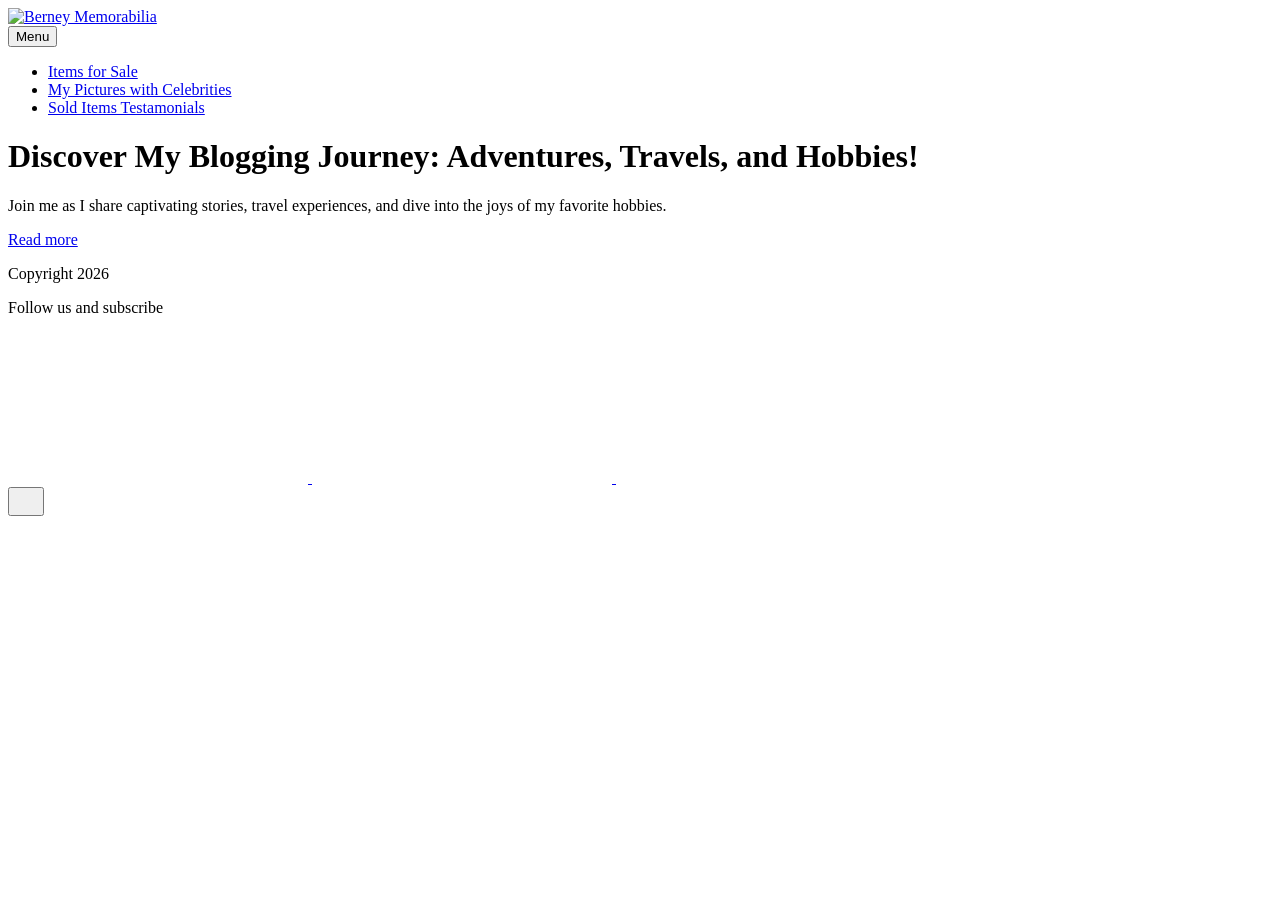
==== index.html @ 6fa83c94 "Updated from Publii" ====
<!DOCTYPE html><html lang="en-gb"><head><meta charset="utf-8"><meta http-equiv="X-UA-Compatible" content="IE=edge"><meta name="viewport" content="width=device-width,initial-scale=1"><title>Berney Memorabilia</title><meta name="generator" content="Publii Open-Source CMS for Static Site"><link rel="canonical" href="https://berneymemorabilia.com/"><link rel="alternate" type="application/atom+xml" href="https://berneymemorabilia.com/feed.xml" title="Berney Memorabilia - RSS"><link rel="alternate" type="application/json" href="https://berneymemorabilia.com/feed.json" title="Berney Memorabilia - JSON"><meta property="og:title" content="Berney Memorabilia"><meta property="og:image" content="https://berneymemorabilia.com/media/website/whatsapp-image-2020-01-29-at-10-34-04-am-orig_orig.jpg"><meta property="og:image:width" content="800"><meta property="og:image:height" content="427"><meta property="og:site_name" content="Berney Memorabilia"><meta property="og:description" content=""><meta property="og:url" content="https://berneymemorabilia.com/"><meta property="og:type" content="website"><link rel="stylesheet" href="https://berneymemorabilia.com/assets/css/style.css?v&#x3D;8cafe4e90a53e86234c0bce6a19ac8d7"><script type="application/ld+json">{"@context":"http://schema.org","@type":"Organization","name":"Berney Memorabilia","logo":"https://berneymemorabilia.com/media/website/whatsapp-image-2020-01-29-at-10-34-04-am-orig_orig.jpg","url":"https://berneymemorabilia.com/","sameAs":["https://www.facebook.com/BerneyGerard","https://www.instagram.com/berneymemorabilia?utm_source=qr&stkn=eWN3OHVvbndkMTJ2","https://youtube.com/@berneymemorabilia3187?feature=shared"]}</script><noscript><style>img[loading] {
                    opacity: 1;
                }</style></noscript></head><body class="home-template"><header class="top js-header"><a class="logo" href="https://berneymemorabilia.com/"><img src="https://berneymemorabilia.com/media/website/whatsapp-image-2020-01-29-at-10-34-04-am-orig_orig.jpg" alt="Berney Memorabilia" width="800" height="427"></a><nav class="navbar js-navbar"><button class="navbar__toggle js-toggle" aria-label="Menu" aria-haspopup="true" aria-expanded="false"><span class="navbar__toggle-box"><span class="navbar__toggle-inner">Menu</span></span></button><ul class="navbar__menu"><li><a href="https://berneymemorabilia.com/items-for-sale-2.html" title="Items for Sale" target="_self">Items for Sale</a></li><li><a href="https://berneymemorabilia.com/my-pictures-with-celebrities.html" target="_self">My Pictures with Celebrities</a></li><li><a href="https://berneymemorabilia.com/sold-items-testimonials.html" target="_self">Sold Items Testamonials</a></li></ul></nav></header><main><div class="hero hero--noimage"><header class="hero__content"><div class="wrapper"><h1>Discover My Blogging Journey: Adventures, Travels, and Hobbies!</h1><p>Join me as I share captivating stories, travel experiences, and dive into the joys of my favorite hobbies.</p><p><a href="#" class="btn">Read more</a></p></div></header></div><div class="wrapper feed"></div></main><footer class="footer"><div class="wrapper"><div class="footer__copyright"><p><span style="font-size: inherit;">Copyright 2026</span></p><p>Follow us and subscribe</p></div><div class="footer__social"><a href="https://www.facebook.com/BerneyGerard" aria-label="Facebook"><svg><use xlink:href="https://berneymemorabilia.com/assets/svg/svg-map.svg#facebook"/></svg> </a><a href="https://www.instagram.com/berneymemorabilia?utm_source&#x3D;qr&amp;stkn&#x3D;eWN3OHVvbndkMTJ2" aria-label="Instagram"><svg><use xlink:href="https://berneymemorabilia.com/assets/svg/svg-map.svg#instagram"/></svg> </a><a href="https://youtube.com/@berneymemorabilia3187?feature&#x3D;shared" aria-label="Youtube"><svg><use xlink:href="https://berneymemorabilia.com/assets/svg/svg-map.svg#youtube"/></svg></a></div><button id="backToTop" class="footer__bttop" aria-label="Back to top" title="Back to top"><svg width="20" height="20"><use xlink:href="https://berneymemorabilia.com/assets/svg/svg-map.svg#toparrow"/></svg></button></div></footer><script defer="defer" src="https://berneymemorabilia.com/assets/js/scripts.min.js?v&#x3D;dafec4f87fead6718cb125f0b0fc8441"></script><script>window.publiiThemeMenuConfig={mobileMenuMode:'sidebar',animationSpeed:300,submenuWidth: 'auto',doubleClickTime:500,mobileMenuExpandableSubmenus:true,relatedContainerForOverlayMenuSelector:'.top'};</script><script>var images = document.querySelectorAll('img[loading]');
        for (var i = 0; i < images.length; i++) {
            if (images[i].complete) {
                images[i].classList.add('is-loaded');
            } else {
                images[i].addEventListener('load', function () {
                    this.classList.add('is-loaded');
                }, false);
            }
        }</script></body></html>
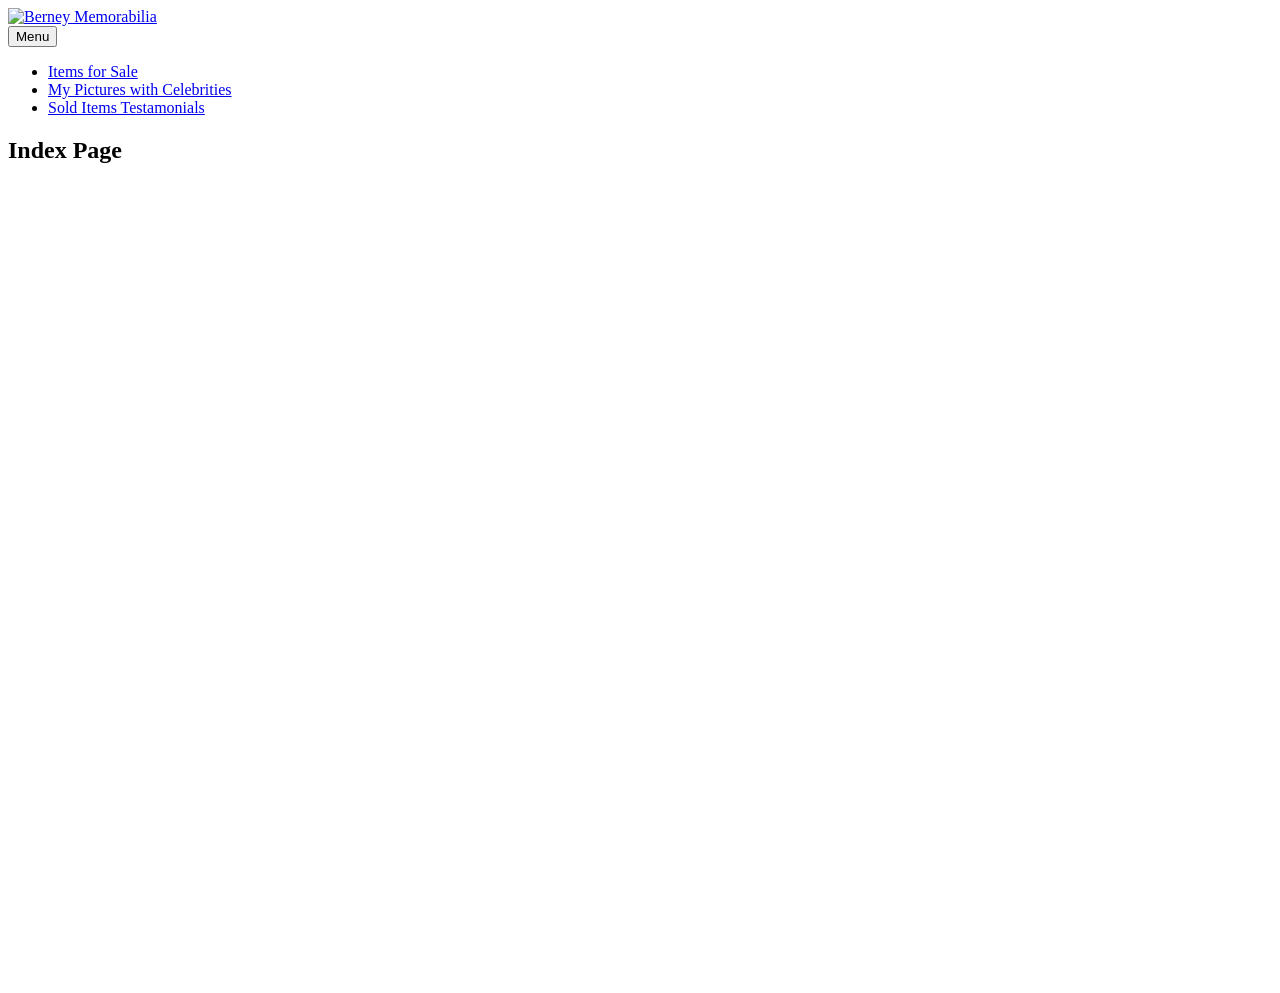
==== commit 8d147b52: "Updated from Publii" ====
--- a/index.html
+++ b/index.html
@@ -1,6 +1,6 @@
-<!DOCTYPE html><html lang="en-gb"><head><meta charset="utf-8"><meta http-equiv="X-UA-Compatible" content="IE=edge"><meta name="viewport" content="width=device-width,initial-scale=1"><title>Berney Memorabilia</title><meta name="generator" content="Publii Open-Source CMS for Static Site"><link rel="canonical" href="https://berneymemorabilia.com/"><link rel="alternate" type="application/atom+xml" href="https://berneymemorabilia.com/feed.xml" title="Berney Memorabilia - RSS"><link rel="alternate" type="application/json" href="https://berneymemorabilia.com/feed.json" title="Berney Memorabilia - JSON"><meta property="og:title" content="Berney Memorabilia"><meta property="og:image" content="https://berneymemorabilia.com/media/website/whatsapp-image-2020-01-29-at-10-34-04-am-orig_orig.jpg"><meta property="og:image:width" content="800"><meta property="og:image:height" content="427"><meta property="og:site_name" content="Berney Memorabilia"><meta property="og:description" content=""><meta property="og:url" content="https://berneymemorabilia.com/"><meta property="og:type" content="website"><link rel="stylesheet" href="https://berneymemorabilia.com/assets/css/style.css?v&#x3D;8cafe4e90a53e86234c0bce6a19ac8d7"><script type="application/ld+json">{"@context":"http://schema.org","@type":"Organization","name":"Berney Memorabilia","logo":"https://berneymemorabilia.com/media/website/whatsapp-image-2020-01-29-at-10-34-04-am-orig_orig.jpg","url":"https://berneymemorabilia.com/","sameAs":["https://www.facebook.com/BerneyGerard","https://www.instagram.com/berneymemorabilia?utm_source=qr&stkn=eWN3OHVvbndkMTJ2","https://youtube.com/@berneymemorabilia3187?feature=shared"]}</script><noscript><style>img[loading] {
+<!DOCTYPE html><html lang="en-gb"><head><meta charset="utf-8"><meta http-equiv="X-UA-Compatible" content="IE=edge"><meta name="viewport" content="width=device-width,initial-scale=1"><title>Index Page - Berney Memorabilia</title><meta name="description" content="Welcome to Berney Memorabilia Since 1995, I have been meeting, having photos and autographs with some of the world&#x27;s biggest celebrities here in Perth, West Australia. I don&#x27;t work in the media or entertainment industry, wasn&#x27;t granted backstage passes to the live concerts, kissed anyone&#x27;s&amp;hellip;"><meta name="generator" content="Publii Open-Source CMS for Static Site"><link rel="canonical" href="https://berneymemorabilia.com/"><link rel="alternate" type="application/atom+xml" href="https://berneymemorabilia.com/feed.xml" title="Berney Memorabilia - RSS"><link rel="alternate" type="application/json" href="https://berneymemorabilia.com/feed.json" title="Berney Memorabilia - JSON"><meta property="og:title" content="Index Page"><meta property="og:image" content="https://berneymemorabilia.com/media/website/whatsapp-image-2020-01-29-at-10-34-04-am-orig_orig.jpg"><meta property="og:image:width" content="800"><meta property="og:image:height" content="427"><meta property="og:site_name" content="Berney Memorabilia"><meta property="og:description" content="Welcome to Berney Memorabilia Since 1995, I have been meeting, having photos and autographs with some of the world&#x27;s biggest celebrities here in Perth, West Australia. I don&#x27;t work in the media or entertainment industry, wasn&#x27;t granted backstage passes to the live concerts, kissed anyone&#x27;s&amp;hellip;"><meta property="og:url" content="https://berneymemorabilia.com/"><meta property="og:type" content="article"><link rel="stylesheet" href="https://berneymemorabilia.com/assets/css/style.css?v&#x3D;8cafe4e90a53e86234c0bce6a19ac8d7"><script type="application/ld+json">{"@context":"http://schema.org","@type":"Article","mainEntityOfPage":{"@type":"WebPage","@id":"https://berneymemorabilia.com/"},"headline":"Index Page","datePublished":"2026-09-03T17:51+08:00","dateModified":"2026-09-06T23:08+08:00","image":{"@type":"ImageObject","url":"https://berneymemorabilia.com/media/website/whatsapp-image-2020-01-29-at-10-34-04-am-orig_orig.jpg","height":427,"width":800},"description":"Welcome to Berney Memorabilia Since 1995, I have been meeting, having photos and autographs with some of the world's biggest celebrities here in Perth, West Australia. I don't work in the media or entertainment industry, wasn't granted backstage passes to the live concerts, kissed anyone's&hellip;","author":{"@type":"Person","name":"SB","url":"https://berneymemorabilia.com/authors/sb/"},"publisher":{"@type":"Organization","name":"SB","logo":{"@type":"ImageObject","url":"https://berneymemorabilia.com/media/website/whatsapp-image-2020-01-29-at-10-34-04-am-orig_orig.jpg","height":427,"width":800}}}</script><noscript><style>img[loading] {
                     opacity: 1;
-                }</style></noscript></head><body class="home-template"><header class="top js-header"><a class="logo" href="https://berneymemorabilia.com/"><img src="https://berneymemorabilia.com/media/website/whatsapp-image-2020-01-29-at-10-34-04-am-orig_orig.jpg" alt="Berney Memorabilia" width="800" height="427"></a><nav class="navbar js-navbar"><button class="navbar__toggle js-toggle" aria-label="Menu" aria-haspopup="true" aria-expanded="false"><span class="navbar__toggle-box"><span class="navbar__toggle-inner">Menu</span></span></button><ul class="navbar__menu"><li><a href="https://berneymemorabilia.com/items-for-sale-2.html" title="Items for Sale" target="_self">Items for Sale</a></li><li><a href="https://berneymemorabilia.com/my-pictures-with-celebrities.html" target="_self">My Pictures with Celebrities</a></li><li><a href="https://berneymemorabilia.com/sold-items-testimonials.html" target="_self">Sold Items Testamonials</a></li></ul></nav></header><main><div class="hero hero--noimage"><header class="hero__content"><div class="wrapper"><h1>Discover My Blogging Journey: Adventures, Travels, and Hobbies!</h1><p>Join me as I share captivating stories, travel experiences, and dive into the joys of my favorite hobbies.</p><p><a href="#" class="btn">Read more</a></p></div></header></div><div class="wrapper feed"></div></main><footer class="footer"><div class="wrapper"><div class="footer__copyright"><p><span style="font-size: inherit;">Copyright 2026</span></p><p>Follow us and subscribe</p></div><div class="footer__social"><a href="https://www.facebook.com/BerneyGerard" aria-label="Facebook"><svg><use xlink:href="https://berneymemorabilia.com/assets/svg/svg-map.svg#facebook"/></svg> </a><a href="https://www.instagram.com/berneymemorabilia?utm_source&#x3D;qr&amp;stkn&#x3D;eWN3OHVvbndkMTJ2" aria-label="Instagram"><svg><use xlink:href="https://berneymemorabilia.com/assets/svg/svg-map.svg#instagram"/></svg> </a><a href="https://youtube.com/@berneymemorabilia3187?feature&#x3D;shared" aria-label="Youtube"><svg><use xlink:href="https://berneymemorabilia.com/assets/svg/svg-map.svg#youtube"/></svg></a></div><button id="backToTop" class="footer__bttop" aria-label="Back to top" title="Back to top"><svg width="20" height="20"><use xlink:href="https://berneymemorabilia.com/assets/svg/svg-map.svg#toparrow"/></svg></button></div></footer><script defer="defer" src="https://berneymemorabilia.com/assets/js/scripts.min.js?v&#x3D;dafec4f87fead6718cb125f0b0fc8441"></script><script>window.publiiThemeMenuConfig={mobileMenuMode:'sidebar',animationSpeed:300,submenuWidth: 'auto',doubleClickTime:500,mobileMenuExpandableSubmenus:true,relatedContainerForOverlayMenuSelector:'.top'};</script><script>var images = document.querySelectorAll('img[loading]');
+                }</style></noscript></head><body class="page-template"><header class="top js-header"><a class="logo" href="https://berneymemorabilia.com/"><img src="https://berneymemorabilia.com/media/website/whatsapp-image-2020-01-29-at-10-34-04-am-orig_orig.jpg" alt="Berney Memorabilia" width="800" height="427"></a><nav class="navbar js-navbar"><button class="navbar__toggle js-toggle" aria-label="Menu" aria-haspopup="true" aria-expanded="false"><span class="navbar__toggle-box"><span class="navbar__toggle-inner">Menu</span></span></button><ul class="navbar__menu"><li><a href="https://berneymemorabilia.com/items-for-sale-2.html" title="Items for Sale" target="_self">Items for Sale</a></li><li><a href="https://berneymemorabilia.com/my-pictures-with-celebrities.html" target="_self">My Pictures with Celebrities</a></li><li><a href="https://berneymemorabilia.com/sold-items-testimonials.html" target="_self">Sold Items Testamonials</a></li></ul></nav></header><main class="page"><article class="content"><div class="hero hero--noimage"><header class="hero__content"><div class="wrapper"><h1>Index Page</h1></div></header></div><div class="entry-wrapper content__entry"><figure class="post__image"><img loading="lazy" src="https://berneymemorabilia.com/media/posts/3//whatsapp-image-2020-01-29-at-10-34-04-am-orig_orig-2.jpg" alt="Banner" width="800" height="427" sizes="(max-width: 1920px) 100vw, 1920px" srcset="https://berneymemorabilia.com/media/posts/3//responsive/whatsapp-image-2020-01-29-at-10-34-04-am-orig_orig-2-xs.jpg 640w, https://berneymemorabilia.com/media/posts/3//responsive/whatsapp-image-2020-01-29-at-10-34-04-am-orig_orig-2-sm.jpg 768w, https://berneymemorabilia.com/media/posts/3//responsive/whatsapp-image-2020-01-29-at-10-34-04-am-orig_orig-2-md.jpg 1024w, https://berneymemorabilia.com/media/posts/3//responsive/whatsapp-image-2020-01-29-at-10-34-04-am-orig_orig-2-lg.jpg 1366w, https://berneymemorabilia.com/media/posts/3//responsive/whatsapp-image-2020-01-29-at-10-34-04-am-orig_orig-2-xl.jpg 1600w, https://berneymemorabilia.com/media/posts/3//responsive/whatsapp-image-2020-01-29-at-10-34-04-am-orig_orig-2-2xl.jpg 1920w"></figure><figure class="post__image"><img loading="lazy" src="https://berneymemorabilia.com/media/posts/3//photo-298-19-7-59-1.jpg" alt="Girls with sign" width="800" height="616" sizes="(max-width: 1920px) 100vw, 1920px" srcset="https://berneymemorabilia.com/media/posts/3//responsive/photo-298-19-7-59-1-xs.jpg 640w, https://berneymemorabilia.com/media/posts/3//responsive/photo-298-19-7-59-1-sm.jpg 768w, https://berneymemorabilia.com/media/posts/3//responsive/photo-298-19-7-59-1-md.jpg 1024w, https://berneymemorabilia.com/media/posts/3//responsive/photo-298-19-7-59-1-lg.jpg 1366w, https://berneymemorabilia.com/media/posts/3//responsive/photo-298-19-7-59-1-xl.jpg 1600w, https://berneymemorabilia.com/media/posts/3//responsive/photo-298-19-7-59-1-2xl.jpg 1920w"></figure><h2 class="wsite-content-title">Welcome to Berney Memorabilia</h2><div class="paragraph">Since 1995, I have been meeting, having photos and autographs with some of the world's biggest celebrities here in Perth, West Australia.<br><br>I don't work in the media or entertainment industry, wasn't granted backstage passes to the live concerts, kissed anyone's arse or slept with any of these celebrities.<br><br>It was all accomplished through my own time, effort, patience, persistence and luck. Most fans wish or dream of meeting their favourite celebrities and I have made my dreams come true by meeting them.<br><br>My sincere thanks to all the celebrities that made time and stopped for photos and autographs.<br><br>G.B.  - Berney Memorabilia<br><br>Contact by email: berneymemorabilia1995@gmail.com</div><p> </p></div><footer class="content__footer"><div class="entry-wrapper"><div class="content__actions"><div class="content__share"><button class="btn--icon content__share-button js-content__share-button"><svg width="20" height="20" aria-hidden="true"><use xlink:href="https://berneymemorabilia.com/assets/svg/svg-map.svg#share"></use></svg> <span>Share It</span></button><div class="content__share-popup js-content__share-popup"></div></div></div></div></footer></article><div class="subpages"><div class="entry-wrapper"><h2 class="h6 subpages__title">Child pages</h2><ul class="subpages__list"><li><a href="https://berneymemorabilia.com/my-pictures-with-celebrities.html">My Pictures with Celebrities</a></li><li><a href="https://berneymemorabilia.com/items-for-sale-2.html">Items for Sale</a></li><li><a href="https://berneymemorabilia.com/sold-items-testimonials.html">Sold Items Testimonials</a></li></ul></div></div></main><footer class="footer"><div class="wrapper"><div class="footer__copyright"><p><span style="font-size: inherit;">Copyright 2026</span></p><p>Follow us and subscribe</p></div><div class="footer__social"><a href="https://www.facebook.com/BerneyGerard" aria-label="Facebook"><svg><use xlink:href="https://berneymemorabilia.com/assets/svg/svg-map.svg#facebook"/></svg> </a><a href="https://www.instagram.com/berneymemorabilia?utm_source&#x3D;qr&amp;stkn&#x3D;eWN3OHVvbndkMTJ2" aria-label="Instagram"><svg><use xlink:href="https://berneymemorabilia.com/assets/svg/svg-map.svg#instagram"/></svg> </a><a href="https://youtube.com/@berneymemorabilia3187?feature&#x3D;shared" aria-label="Youtube"><svg><use xlink:href="https://berneymemorabilia.com/assets/svg/svg-map.svg#youtube"/></svg></a></div><button id="backToTop" class="footer__bttop" aria-label="Back to top" title="Back to top"><svg width="20" height="20"><use xlink:href="https://berneymemorabilia.com/assets/svg/svg-map.svg#toparrow"/></svg></button></div></footer><script defer="defer" src="https://berneymemorabilia.com/assets/js/scripts.min.js?v&#x3D;dafec4f87fead6718cb125f0b0fc8441"></script><script>window.publiiThemeMenuConfig={mobileMenuMode:'sidebar',animationSpeed:300,submenuWidth: 'auto',doubleClickTime:500,mobileMenuExpandableSubmenus:true,relatedContainerForOverlayMenuSelector:'.top'};</script><script>var images = document.querySelectorAll('img[loading]');
         for (var i = 0; i < images.length; i++) {
             if (images[i].complete) {
                 images[i].classList.add('is-loaded');
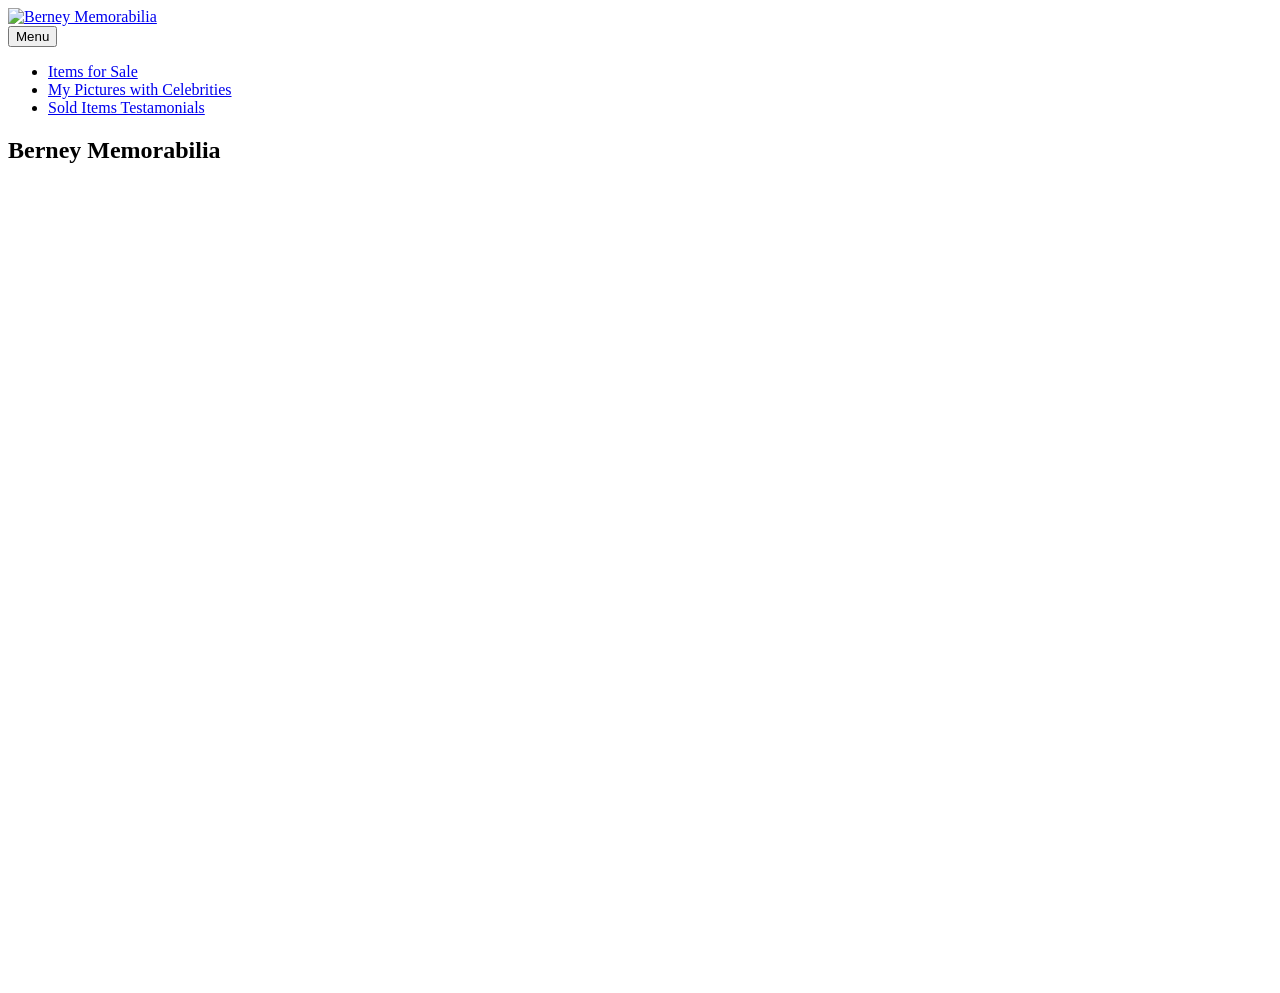
==== commit abb58cbd: "Updated from Publii" ====
--- a/index.html
+++ b/index.html
@@ -1,6 +1,6 @@
-<!DOCTYPE html><html lang="en-gb"><head><meta charset="utf-8"><meta http-equiv="X-UA-Compatible" content="IE=edge"><meta name="viewport" content="width=device-width,initial-scale=1"><title>Index Page - Berney Memorabilia</title><meta name="description" content="Welcome to Berney Memorabilia Since 1995, I have been meeting, having photos and autographs with some of the world&#x27;s biggest celebrities here in Perth, West Australia. I don&#x27;t work in the media or entertainment industry, wasn&#x27;t granted backstage passes to the live concerts, kissed anyone&#x27;s&amp;hellip;"><meta name="generator" content="Publii Open-Source CMS for Static Site"><link rel="canonical" href="https://berneymemorabilia.com/"><link rel="alternate" type="application/atom+xml" href="https://berneymemorabilia.com/feed.xml" title="Berney Memorabilia - RSS"><link rel="alternate" type="application/json" href="https://berneymemorabilia.com/feed.json" title="Berney Memorabilia - JSON"><meta property="og:title" content="Index Page"><meta property="og:image" content="https://berneymemorabilia.com/media/website/whatsapp-image-2020-01-29-at-10-34-04-am-orig_orig.jpg"><meta property="og:image:width" content="800"><meta property="og:image:height" content="427"><meta property="og:site_name" content="Berney Memorabilia"><meta property="og:description" content="Welcome to Berney Memorabilia Since 1995, I have been meeting, having photos and autographs with some of the world&#x27;s biggest celebrities here in Perth, West Australia. I don&#x27;t work in the media or entertainment industry, wasn&#x27;t granted backstage passes to the live concerts, kissed anyone&#x27;s&amp;hellip;"><meta property="og:url" content="https://berneymemorabilia.com/"><meta property="og:type" content="article"><link rel="stylesheet" href="https://berneymemorabilia.com/assets/css/style.css?v&#x3D;8cafe4e90a53e86234c0bce6a19ac8d7"><script type="application/ld+json">{"@context":"http://schema.org","@type":"Article","mainEntityOfPage":{"@type":"WebPage","@id":"https://berneymemorabilia.com/"},"headline":"Index Page","datePublished":"2026-09-03T17:51+08:00","dateModified":"2026-09-06T23:08+08:00","image":{"@type":"ImageObject","url":"https://berneymemorabilia.com/media/website/whatsapp-image-2020-01-29-at-10-34-04-am-orig_orig.jpg","height":427,"width":800},"description":"Welcome to Berney Memorabilia Since 1995, I have been meeting, having photos and autographs with some of the world's biggest celebrities here in Perth, West Australia. I don't work in the media or entertainment industry, wasn't granted backstage passes to the live concerts, kissed anyone's&hellip;","author":{"@type":"Person","name":"SB","url":"https://berneymemorabilia.com/authors/sb/"},"publisher":{"@type":"Organization","name":"SB","logo":{"@type":"ImageObject","url":"https://berneymemorabilia.com/media/website/whatsapp-image-2020-01-29-at-10-34-04-am-orig_orig.jpg","height":427,"width":800}}}</script><noscript><style>img[loading] {
+<!DOCTYPE html><html lang="en-gb"><head><meta charset="utf-8"><meta http-equiv="X-UA-Compatible" content="IE=edge"><meta name="viewport" content="width=device-width,initial-scale=1"><title>Berney Memorabilia - Berney Memorabilia</title><meta name="description" content="Welcome to Berney Memorabilia Since 1995, I have been meeting, having photos and autographs with some of the world&#x27;s biggest celebrities here in Perth, West Australia. I don&#x27;t work in the media or entertainment industry, wasn&#x27;t granted backstage passes to the live concerts, kissed anyone&#x27;s&amp;hellip;"><meta name="generator" content="Publii Open-Source CMS for Static Site"><link rel="canonical" href="https://berneymemorabilia.com/"><link rel="alternate" type="application/atom+xml" href="https://berneymemorabilia.com/feed.xml" title="Berney Memorabilia - RSS"><link rel="alternate" type="application/json" href="https://berneymemorabilia.com/feed.json" title="Berney Memorabilia - JSON"><meta property="og:title" content="Berney Memorabilia"><meta property="og:image" content="https://berneymemorabilia.com/media/website/whatsapp-image-2020-01-29-at-10-34-04-am-orig_orig.jpg"><meta property="og:image:width" content="800"><meta property="og:image:height" content="427"><meta property="og:site_name" content="Berney Memorabilia"><meta property="og:description" content="Welcome to Berney Memorabilia Since 1995, I have been meeting, having photos and autographs with some of the world&#x27;s biggest celebrities here in Perth, West Australia. I don&#x27;t work in the media or entertainment industry, wasn&#x27;t granted backstage passes to the live concerts, kissed anyone&#x27;s&amp;hellip;"><meta property="og:url" content="https://berneymemorabilia.com/"><meta property="og:type" content="article"><link rel="stylesheet" href="https://berneymemorabilia.com/assets/css/style.css?v&#x3D;8b807d4775832d01afbaf3e9980ad188"><script type="application/ld+json">{"@context":"http://schema.org","@type":"Article","mainEntityOfPage":{"@type":"WebPage","@id":"https://berneymemorabilia.com/"},"headline":"Berney Memorabilia","datePublished":"2026-09-03T17:51+08:00","dateModified":"2026-09-15T16:12+08:00","image":{"@type":"ImageObject","url":"https://berneymemorabilia.com/media/website/whatsapp-image-2020-01-29-at-10-34-04-am-orig_orig.jpg","height":427,"width":800},"description":"Welcome to Berney Memorabilia Since 1995, I have been meeting, having photos and autographs with some of the world's biggest celebrities here in Perth, West Australia. I don't work in the media or entertainment industry, wasn't granted backstage passes to the live concerts, kissed anyone's&hellip;","author":{"@type":"Person","name":"SB","url":"https://berneymemorabilia.com/authors/sb/"},"publisher":{"@type":"Organization","name":"SB","logo":{"@type":"ImageObject","url":"https://berneymemorabilia.com/media/website/whatsapp-image-2020-01-29-at-10-34-04-am-orig_orig.jpg","height":427,"width":800}}}</script><noscript><style>img[loading] {
                     opacity: 1;
-                }</style></noscript></head><body class="page-template"><header class="top js-header"><a class="logo" href="https://berneymemorabilia.com/"><img src="https://berneymemorabilia.com/media/website/whatsapp-image-2020-01-29-at-10-34-04-am-orig_orig.jpg" alt="Berney Memorabilia" width="800" height="427"></a><nav class="navbar js-navbar"><button class="navbar__toggle js-toggle" aria-label="Menu" aria-haspopup="true" aria-expanded="false"><span class="navbar__toggle-box"><span class="navbar__toggle-inner">Menu</span></span></button><ul class="navbar__menu"><li><a href="https://berneymemorabilia.com/items-for-sale-2.html" title="Items for Sale" target="_self">Items for Sale</a></li><li><a href="https://berneymemorabilia.com/my-pictures-with-celebrities.html" target="_self">My Pictures with Celebrities</a></li><li><a href="https://berneymemorabilia.com/sold-items-testimonials.html" target="_self">Sold Items Testamonials</a></li></ul></nav></header><main class="page"><article class="content"><div class="hero hero--noimage"><header class="hero__content"><div class="wrapper"><h1>Index Page</h1></div></header></div><div class="entry-wrapper content__entry"><figure class="post__image"><img loading="lazy" src="https://berneymemorabilia.com/media/posts/3//whatsapp-image-2020-01-29-at-10-34-04-am-orig_orig-2.jpg" alt="Banner" width="800" height="427" sizes="(max-width: 1920px) 100vw, 1920px" srcset="https://berneymemorabilia.com/media/posts/3//responsive/whatsapp-image-2020-01-29-at-10-34-04-am-orig_orig-2-xs.jpg 640w, https://berneymemorabilia.com/media/posts/3//responsive/whatsapp-image-2020-01-29-at-10-34-04-am-orig_orig-2-sm.jpg 768w, https://berneymemorabilia.com/media/posts/3//responsive/whatsapp-image-2020-01-29-at-10-34-04-am-orig_orig-2-md.jpg 1024w, https://berneymemorabilia.com/media/posts/3//responsive/whatsapp-image-2020-01-29-at-10-34-04-am-orig_orig-2-lg.jpg 1366w, https://berneymemorabilia.com/media/posts/3//responsive/whatsapp-image-2020-01-29-at-10-34-04-am-orig_orig-2-xl.jpg 1600w, https://berneymemorabilia.com/media/posts/3//responsive/whatsapp-image-2020-01-29-at-10-34-04-am-orig_orig-2-2xl.jpg 1920w"></figure><figure class="post__image"><img loading="lazy" src="https://berneymemorabilia.com/media/posts/3//photo-298-19-7-59-1.jpg" alt="Girls with sign" width="800" height="616" sizes="(max-width: 1920px) 100vw, 1920px" srcset="https://berneymemorabilia.com/media/posts/3//responsive/photo-298-19-7-59-1-xs.jpg 640w, https://berneymemorabilia.com/media/posts/3//responsive/photo-298-19-7-59-1-sm.jpg 768w, https://berneymemorabilia.com/media/posts/3//responsive/photo-298-19-7-59-1-md.jpg 1024w, https://berneymemorabilia.com/media/posts/3//responsive/photo-298-19-7-59-1-lg.jpg 1366w, https://berneymemorabilia.com/media/posts/3//responsive/photo-298-19-7-59-1-xl.jpg 1600w, https://berneymemorabilia.com/media/posts/3//responsive/photo-298-19-7-59-1-2xl.jpg 1920w"></figure><h2 class="wsite-content-title">Welcome to Berney Memorabilia</h2><div class="paragraph">Since 1995, I have been meeting, having photos and autographs with some of the world's biggest celebrities here in Perth, West Australia.<br><br>I don't work in the media or entertainment industry, wasn't granted backstage passes to the live concerts, kissed anyone's arse or slept with any of these celebrities.<br><br>It was all accomplished through my own time, effort, patience, persistence and luck. Most fans wish or dream of meeting their favourite celebrities and I have made my dreams come true by meeting them.<br><br>My sincere thanks to all the celebrities that made time and stopped for photos and autographs.<br><br>G.B.  - Berney Memorabilia<br><br>Contact by email: berneymemorabilia1995@gmail.com</div><p> </p></div><footer class="content__footer"><div class="entry-wrapper"><div class="content__actions"><div class="content__share"><button class="btn--icon content__share-button js-content__share-button"><svg width="20" height="20" aria-hidden="true"><use xlink:href="https://berneymemorabilia.com/assets/svg/svg-map.svg#share"></use></svg> <span>Share It</span></button><div class="content__share-popup js-content__share-popup"></div></div></div></div></footer></article><div class="subpages"><div class="entry-wrapper"><h2 class="h6 subpages__title">Child pages</h2><ul class="subpages__list"><li><a href="https://berneymemorabilia.com/my-pictures-with-celebrities.html">My Pictures with Celebrities</a></li><li><a href="https://berneymemorabilia.com/items-for-sale-2.html">Items for Sale</a></li><li><a href="https://berneymemorabilia.com/sold-items-testimonials.html">Sold Items Testimonials</a></li></ul></div></div></main><footer class="footer"><div class="wrapper"><div class="footer__copyright"><p><span style="font-size: inherit;">Copyright 2026</span></p><p>Follow us and subscribe</p></div><div class="footer__social"><a href="https://www.facebook.com/BerneyGerard" aria-label="Facebook"><svg><use xlink:href="https://berneymemorabilia.com/assets/svg/svg-map.svg#facebook"/></svg> </a><a href="https://www.instagram.com/berneymemorabilia?utm_source&#x3D;qr&amp;stkn&#x3D;eWN3OHVvbndkMTJ2" aria-label="Instagram"><svg><use xlink:href="https://berneymemorabilia.com/assets/svg/svg-map.svg#instagram"/></svg> </a><a href="https://youtube.com/@berneymemorabilia3187?feature&#x3D;shared" aria-label="Youtube"><svg><use xlink:href="https://berneymemorabilia.com/assets/svg/svg-map.svg#youtube"/></svg></a></div><button id="backToTop" class="footer__bttop" aria-label="Back to top" title="Back to top"><svg width="20" height="20"><use xlink:href="https://berneymemorabilia.com/assets/svg/svg-map.svg#toparrow"/></svg></button></div></footer><script defer="defer" src="https://berneymemorabilia.com/assets/js/scripts.min.js?v&#x3D;dafec4f87fead6718cb125f0b0fc8441"></script><script>window.publiiThemeMenuConfig={mobileMenuMode:'sidebar',animationSpeed:300,submenuWidth: 'auto',doubleClickTime:500,mobileMenuExpandableSubmenus:true,relatedContainerForOverlayMenuSelector:'.top'};</script><script>var images = document.querySelectorAll('img[loading]');
+                }</style></noscript></head><body class="page-template"><header class="top js-header"><a class="logo" href="https://berneymemorabilia.com/"><img src="https://berneymemorabilia.com/media/website/whatsapp-image-2020-01-29-at-10-34-04-am-orig_orig.jpg" alt="Berney Memorabilia" width="800" height="427"></a><nav class="navbar js-navbar"><button class="navbar__toggle js-toggle" aria-label="Menu" aria-haspopup="true" aria-expanded="false"><span class="navbar__toggle-box"><span class="navbar__toggle-inner">Menu</span></span></button><ul class="navbar__menu"><li><a href="https://berneymemorabilia.com/items-for-sale-2.html" title="Items for Sale" target="_self">Items for Sale</a></li><li><a href="https://berneymemorabilia.com/my-pictures-with-celebrities.html" target="_self">My Pictures with Celebrities</a></li><li><a href="https://berneymemorabilia.com/sold-items-testimonials.html" target="_self">Sold Items Testamonials</a></li></ul></nav></header><main class="page"><article class="content"><div class="hero hero--noimage"><header class="hero__content"><div class="wrapper"><h1>Berney Memorabilia</h1></div></header></div><div class="entry-wrapper content__entry"><figure class="post__image"><img loading="lazy" src="https://berneymemorabilia.com/media/posts/3//whatsapp-image-2020-01-29-at-10-34-04-am-orig_orig-2.jpg" alt="Banner" width="800" height="427" sizes="(max-width: 1920px) 100vw, 1920px" srcset="https://berneymemorabilia.com/media/posts/3//responsive/whatsapp-image-2020-01-29-at-10-34-04-am-orig_orig-2-xs.jpg 640w, https://berneymemorabilia.com/media/posts/3//responsive/whatsapp-image-2020-01-29-at-10-34-04-am-orig_orig-2-sm.jpg 768w, https://berneymemorabilia.com/media/posts/3//responsive/whatsapp-image-2020-01-29-at-10-34-04-am-orig_orig-2-md.jpg 1024w, https://berneymemorabilia.com/media/posts/3//responsive/whatsapp-image-2020-01-29-at-10-34-04-am-orig_orig-2-lg.jpg 1366w, https://berneymemorabilia.com/media/posts/3//responsive/whatsapp-image-2020-01-29-at-10-34-04-am-orig_orig-2-xl.jpg 1600w, https://berneymemorabilia.com/media/posts/3//responsive/whatsapp-image-2020-01-29-at-10-34-04-am-orig_orig-2-2xl.jpg 1920w"></figure><figure class="post__image"><img loading="lazy" src="https://berneymemorabilia.com/media/posts/3//photo-298-19-7-59-1.jpg" alt="Girls with sign" width="800" height="616" sizes="(max-width: 1920px) 100vw, 1920px" srcset="https://berneymemorabilia.com/media/posts/3//responsive/photo-298-19-7-59-1-xs.jpg 640w, https://berneymemorabilia.com/media/posts/3//responsive/photo-298-19-7-59-1-sm.jpg 768w, https://berneymemorabilia.com/media/posts/3//responsive/photo-298-19-7-59-1-md.jpg 1024w, https://berneymemorabilia.com/media/posts/3//responsive/photo-298-19-7-59-1-lg.jpg 1366w, https://berneymemorabilia.com/media/posts/3//responsive/photo-298-19-7-59-1-xl.jpg 1600w, https://berneymemorabilia.com/media/posts/3//responsive/photo-298-19-7-59-1-2xl.jpg 1920w"></figure><h2 class="wsite-content-title">Welcome to Berney Memorabilia</h2><div class="paragraph">Since 1995, I have been meeting, having photos and autographs with some of the world's biggest celebrities here in Perth, West Australia.<br><br>I don't work in the media or entertainment industry, wasn't granted backstage passes to the live concerts, kissed anyone's arse or slept with any of these celebrities.<br><br>It was all accomplished through my own time, effort, patience, persistence and luck. Most fans wish or dream of meeting their favourite celebrities and I have made my dreams come true by meeting them.<br><br>My sincere thanks to all the celebrities that made time and stopped for photos and autographs.<br><br>G.B.  - Berney Memorabilia<br><br>Contact by email: berneymemorabilia1995@gmail.com</div><p> </p></div><footer class="content__footer"><div class="entry-wrapper"><div class="content__actions"><div class="content__share"><button class="btn--icon content__share-button js-content__share-button"><svg width="20" height="20" aria-hidden="true"><use xlink:href="https://berneymemorabilia.com/assets/svg/svg-map.svg#share"></use></svg> <span>Share It</span></button><div class="content__share-popup js-content__share-popup"></div></div></div></div></footer></article><div class="subpages"><div class="entry-wrapper"><h2 class="h6 subpages__title">Child pages</h2><ul class="subpages__list"><li><a href="https://berneymemorabilia.com/my-pictures-with-celebrities.html">My Pictures with Celebrities</a></li><li><a href="https://berneymemorabilia.com/items-for-sale-2.html">Items for Sale</a></li><li><a href="https://berneymemorabilia.com/sold-items-testimonials.html">Sold Items Testimonials</a></li></ul></div></div></main><footer class="footer"><div class="wrapper"><div class="footer__copyright"><p><span style="font-size: inherit;">Copyright 2026</span></p><p>Follow us and subscribe</p></div><div class="footer__social"><a href="https://www.facebook.com/BerneyGerard" aria-label="Facebook"><svg><use xlink:href="https://berneymemorabilia.com/assets/svg/svg-map.svg#facebook"/></svg> </a><a href="https://www.instagram.com/berneymemorabilia?utm_source&#x3D;qr&amp;stkn&#x3D;eWN3OHVvbndkMTJ2" aria-label="Instagram"><svg><use xlink:href="https://berneymemorabilia.com/assets/svg/svg-map.svg#instagram"/></svg> </a><a href="https://youtube.com/@berneymemorabilia3187?feature&#x3D;shared" aria-label="Youtube"><svg><use xlink:href="https://berneymemorabilia.com/assets/svg/svg-map.svg#youtube"/></svg></a></div><button id="backToTop" class="footer__bttop" aria-label="Back to top" title="Back to top"><svg width="20" height="20"><use xlink:href="https://berneymemorabilia.com/assets/svg/svg-map.svg#toparrow"/></svg></button></div></footer><script defer="defer" src="https://berneymemorabilia.com/assets/js/scripts.min.js?v&#x3D;dafec4f87fead6718cb125f0b0fc8441"></script><script>window.publiiThemeMenuConfig={mobileMenuMode:'sidebar',animationSpeed:300,submenuWidth: 'auto',doubleClickTime:500,mobileMenuExpandableSubmenus:true,relatedContainerForOverlayMenuSelector:'.top'};</script><script>var images = document.querySelectorAll('img[loading]');
         for (var i = 0; i < images.length; i++) {
             if (images[i].complete) {
                 images[i].classList.add('is-loaded');
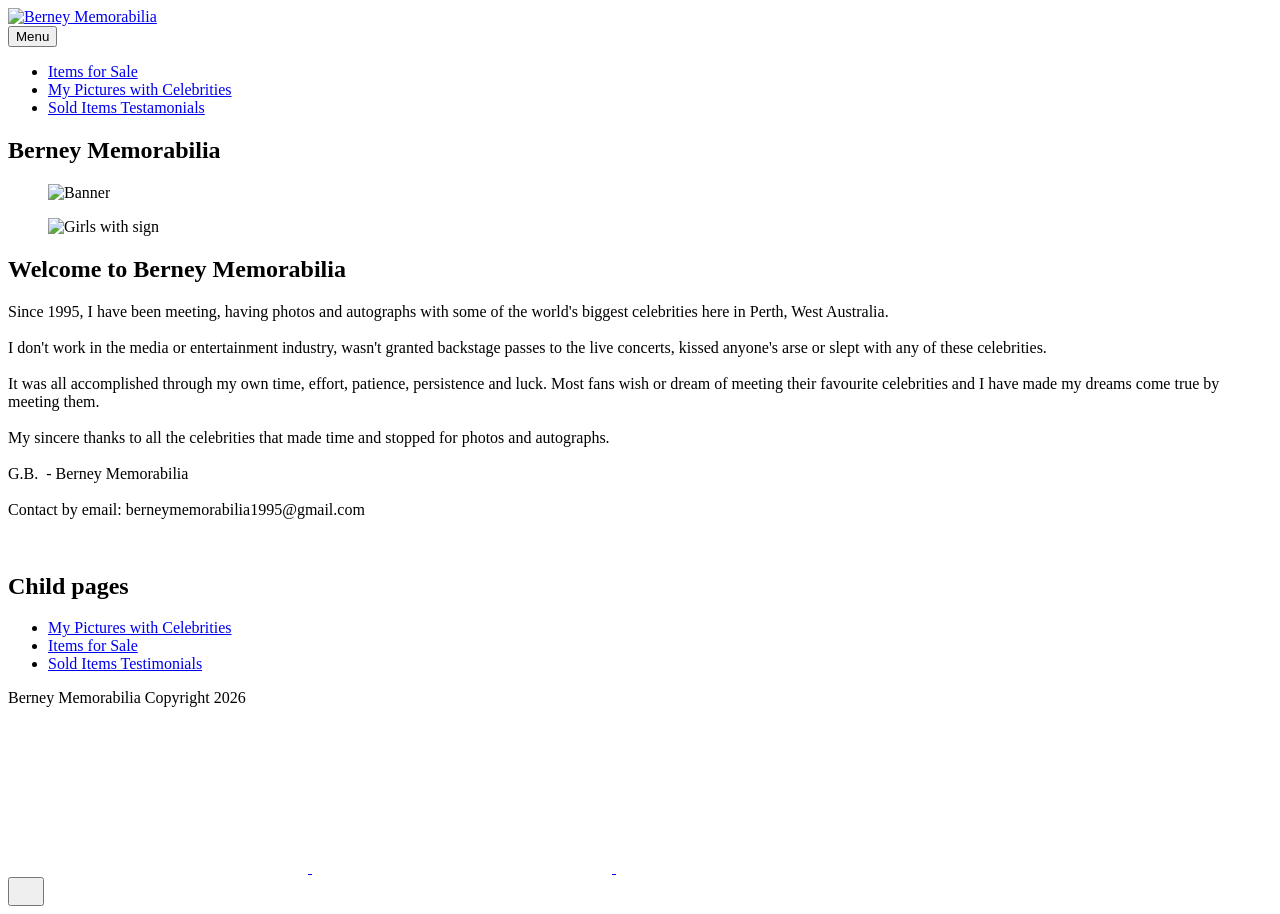
==== commit 6d94edfc: "Updated from Publii" ====
--- a/index.html
+++ b/index.html
@@ -1,6 +1,6 @@
 <!DOCTYPE html><html lang="en-gb"><head><meta charset="utf-8"><meta http-equiv="X-UA-Compatible" content="IE=edge"><meta name="viewport" content="width=device-width,initial-scale=1"><title>Berney Memorabilia - Berney Memorabilia</title><meta name="description" content="Welcome to Berney Memorabilia Since 1995, I have been meeting, having photos and autographs with some of the world&#x27;s biggest celebrities here in Perth, West Australia. I don&#x27;t work in the media or entertainment industry, wasn&#x27;t granted backstage passes to the live concerts, kissed anyone&#x27;s&amp;hellip;"><meta name="generator" content="Publii Open-Source CMS for Static Site"><link rel="canonical" href="https://berneymemorabilia.com/"><link rel="alternate" type="application/atom+xml" href="https://berneymemorabilia.com/feed.xml" title="Berney Memorabilia - RSS"><link rel="alternate" type="application/json" href="https://berneymemorabilia.com/feed.json" title="Berney Memorabilia - JSON"><meta property="og:title" content="Berney Memorabilia"><meta property="og:image" content="https://berneymemorabilia.com/media/website/whatsapp-image-2020-01-29-at-10-34-04-am-orig_orig.jpg"><meta property="og:image:width" content="800"><meta property="og:image:height" content="427"><meta property="og:site_name" content="Berney Memorabilia"><meta property="og:description" content="Welcome to Berney Memorabilia Since 1995, I have been meeting, having photos and autographs with some of the world&#x27;s biggest celebrities here in Perth, West Australia. I don&#x27;t work in the media or entertainment industry, wasn&#x27;t granted backstage passes to the live concerts, kissed anyone&#x27;s&amp;hellip;"><meta property="og:url" content="https://berneymemorabilia.com/"><meta property="og:type" content="article"><link rel="stylesheet" href="https://berneymemorabilia.com/assets/css/style.css?v&#x3D;8b807d4775832d01afbaf3e9980ad188"><script type="application/ld+json">{"@context":"http://schema.org","@type":"Article","mainEntityOfPage":{"@type":"WebPage","@id":"https://berneymemorabilia.com/"},"headline":"Berney Memorabilia","datePublished":"2026-09-03T17:51+08:00","dateModified":"2026-09-15T16:12+08:00","image":{"@type":"ImageObject","url":"https://berneymemorabilia.com/media/website/whatsapp-image-2020-01-29-at-10-34-04-am-orig_orig.jpg","height":427,"width":800},"description":"Welcome to Berney Memorabilia Since 1995, I have been meeting, having photos and autographs with some of the world's biggest celebrities here in Perth, West Australia. I don't work in the media or entertainment industry, wasn't granted backstage passes to the live concerts, kissed anyone's&hellip;","author":{"@type":"Person","name":"SB","url":"https://berneymemorabilia.com/authors/sb/"},"publisher":{"@type":"Organization","name":"SB","logo":{"@type":"ImageObject","url":"https://berneymemorabilia.com/media/website/whatsapp-image-2020-01-29-at-10-34-04-am-orig_orig.jpg","height":427,"width":800}}}</script><noscript><style>img[loading] {
                     opacity: 1;
-                }</style></noscript></head><body class="page-template"><header class="top js-header"><a class="logo" href="https://berneymemorabilia.com/"><img src="https://berneymemorabilia.com/media/website/whatsapp-image-2020-01-29-at-10-34-04-am-orig_orig.jpg" alt="Berney Memorabilia" width="800" height="427"></a><nav class="navbar js-navbar"><button class="navbar__toggle js-toggle" aria-label="Menu" aria-haspopup="true" aria-expanded="false"><span class="navbar__toggle-box"><span class="navbar__toggle-inner">Menu</span></span></button><ul class="navbar__menu"><li><a href="https://berneymemorabilia.com/items-for-sale-2.html" title="Items for Sale" target="_self">Items for Sale</a></li><li><a href="https://berneymemorabilia.com/my-pictures-with-celebrities.html" target="_self">My Pictures with Celebrities</a></li><li><a href="https://berneymemorabilia.com/sold-items-testimonials.html" target="_self">Sold Items Testamonials</a></li></ul></nav></header><main class="page"><article class="content"><div class="hero hero--noimage"><header class="hero__content"><div class="wrapper"><h1>Berney Memorabilia</h1></div></header></div><div class="entry-wrapper content__entry"><figure class="post__image"><img loading="lazy" src="https://berneymemorabilia.com/media/posts/3//whatsapp-image-2020-01-29-at-10-34-04-am-orig_orig-2.jpg" alt="Banner" width="800" height="427" sizes="(max-width: 1920px) 100vw, 1920px" srcset="https://berneymemorabilia.com/media/posts/3//responsive/whatsapp-image-2020-01-29-at-10-34-04-am-orig_orig-2-xs.jpg 640w, https://berneymemorabilia.com/media/posts/3//responsive/whatsapp-image-2020-01-29-at-10-34-04-am-orig_orig-2-sm.jpg 768w, https://berneymemorabilia.com/media/posts/3//responsive/whatsapp-image-2020-01-29-at-10-34-04-am-orig_orig-2-md.jpg 1024w, https://berneymemorabilia.com/media/posts/3//responsive/whatsapp-image-2020-01-29-at-10-34-04-am-orig_orig-2-lg.jpg 1366w, https://berneymemorabilia.com/media/posts/3//responsive/whatsapp-image-2020-01-29-at-10-34-04-am-orig_orig-2-xl.jpg 1600w, https://berneymemorabilia.com/media/posts/3//responsive/whatsapp-image-2020-01-29-at-10-34-04-am-orig_orig-2-2xl.jpg 1920w"></figure><figure class="post__image"><img loading="lazy" src="https://berneymemorabilia.com/media/posts/3//photo-298-19-7-59-1.jpg" alt="Girls with sign" width="800" height="616" sizes="(max-width: 1920px) 100vw, 1920px" srcset="https://berneymemorabilia.com/media/posts/3//responsive/photo-298-19-7-59-1-xs.jpg 640w, https://berneymemorabilia.com/media/posts/3//responsive/photo-298-19-7-59-1-sm.jpg 768w, https://berneymemorabilia.com/media/posts/3//responsive/photo-298-19-7-59-1-md.jpg 1024w, https://berneymemorabilia.com/media/posts/3//responsive/photo-298-19-7-59-1-lg.jpg 1366w, https://berneymemorabilia.com/media/posts/3//responsive/photo-298-19-7-59-1-xl.jpg 1600w, https://berneymemorabilia.com/media/posts/3//responsive/photo-298-19-7-59-1-2xl.jpg 1920w"></figure><h2 class="wsite-content-title">Welcome to Berney Memorabilia</h2><div class="paragraph">Since 1995, I have been meeting, having photos and autographs with some of the world's biggest celebrities here in Perth, West Australia.<br><br>I don't work in the media or entertainment industry, wasn't granted backstage passes to the live concerts, kissed anyone's arse or slept with any of these celebrities.<br><br>It was all accomplished through my own time, effort, patience, persistence and luck. Most fans wish or dream of meeting their favourite celebrities and I have made my dreams come true by meeting them.<br><br>My sincere thanks to all the celebrities that made time and stopped for photos and autographs.<br><br>G.B.  - Berney Memorabilia<br><br>Contact by email: berneymemorabilia1995@gmail.com</div><p> </p></div><footer class="content__footer"><div class="entry-wrapper"><div class="content__actions"><div class="content__share"><button class="btn--icon content__share-button js-content__share-button"><svg width="20" height="20" aria-hidden="true"><use xlink:href="https://berneymemorabilia.com/assets/svg/svg-map.svg#share"></use></svg> <span>Share It</span></button><div class="content__share-popup js-content__share-popup"></div></div></div></div></footer></article><div class="subpages"><div class="entry-wrapper"><h2 class="h6 subpages__title">Child pages</h2><ul class="subpages__list"><li><a href="https://berneymemorabilia.com/my-pictures-with-celebrities.html">My Pictures with Celebrities</a></li><li><a href="https://berneymemorabilia.com/items-for-sale-2.html">Items for Sale</a></li><li><a href="https://berneymemorabilia.com/sold-items-testimonials.html">Sold Items Testimonials</a></li></ul></div></div></main><footer class="footer"><div class="wrapper"><div class="footer__copyright"><p><span style="font-size: inherit;">Copyright 2026</span></p><p>Follow us and subscribe</p></div><div class="footer__social"><a href="https://www.facebook.com/BerneyGerard" aria-label="Facebook"><svg><use xlink:href="https://berneymemorabilia.com/assets/svg/svg-map.svg#facebook"/></svg> </a><a href="https://www.instagram.com/berneymemorabilia?utm_source&#x3D;qr&amp;stkn&#x3D;eWN3OHVvbndkMTJ2" aria-label="Instagram"><svg><use xlink:href="https://berneymemorabilia.com/assets/svg/svg-map.svg#instagram"/></svg> </a><a href="https://youtube.com/@berneymemorabilia3187?feature&#x3D;shared" aria-label="Youtube"><svg><use xlink:href="https://berneymemorabilia.com/assets/svg/svg-map.svg#youtube"/></svg></a></div><button id="backToTop" class="footer__bttop" aria-label="Back to top" title="Back to top"><svg width="20" height="20"><use xlink:href="https://berneymemorabilia.com/assets/svg/svg-map.svg#toparrow"/></svg></button></div></footer><script defer="defer" src="https://berneymemorabilia.com/assets/js/scripts.min.js?v&#x3D;dafec4f87fead6718cb125f0b0fc8441"></script><script>window.publiiThemeMenuConfig={mobileMenuMode:'sidebar',animationSpeed:300,submenuWidth: 'auto',doubleClickTime:500,mobileMenuExpandableSubmenus:true,relatedContainerForOverlayMenuSelector:'.top'};</script><script>var images = document.querySelectorAll('img[loading]');
+                }</style></noscript></head><body class="page-template"><header class="top js-header"><a class="logo" href="https://berneymemorabilia.com/"><img src="https://berneymemorabilia.com/media/website/whatsapp-image-2020-01-29-at-10-34-04-am-orig_orig.jpg" alt="Berney Memorabilia" width="800" height="427"></a><nav class="navbar js-navbar"><button class="navbar__toggle js-toggle" aria-label="Menu" aria-haspopup="true" aria-expanded="false"><span class="navbar__toggle-box"><span class="navbar__toggle-inner">Menu</span></span></button><ul class="navbar__menu"><li><a href="https://berneymemorabilia.com/items-for-sale-2.html" title="Items for Sale" target="_self">Items for Sale</a></li><li><a href="https://berneymemorabilia.com/my-pictures-with-celebrities.html" target="_self">My Pictures with Celebrities</a></li><li><a href="https://berneymemorabilia.com/sold-items-testimonials.html" target="_self">Sold Items Testamonials</a></li></ul></nav></header><main class="page"><article class="content"><div class="hero hero--noimage"><header class="hero__content"><div class="wrapper"><h1>Berney Memorabilia</h1></div></header></div><div class="entry-wrapper content__entry"><figure class="post__image"><img loading="lazy" src="https://berneymemorabilia.com/media/posts/3//whatsapp-image-2020-01-29-at-10-34-04-am-orig_orig-2.jpg" alt="Banner" width="800" height="427" sizes="(max-width: 1920px) 100vw, 1920px" srcset="https://berneymemorabilia.com/media/posts/3//responsive/whatsapp-image-2020-01-29-at-10-34-04-am-orig_orig-2-xs.jpg 640w, https://berneymemorabilia.com/media/posts/3//responsive/whatsapp-image-2020-01-29-at-10-34-04-am-orig_orig-2-sm.jpg 768w, https://berneymemorabilia.com/media/posts/3//responsive/whatsapp-image-2020-01-29-at-10-34-04-am-orig_orig-2-md.jpg 1024w, https://berneymemorabilia.com/media/posts/3//responsive/whatsapp-image-2020-01-29-at-10-34-04-am-orig_orig-2-lg.jpg 1366w, https://berneymemorabilia.com/media/posts/3//responsive/whatsapp-image-2020-01-29-at-10-34-04-am-orig_orig-2-xl.jpg 1600w, https://berneymemorabilia.com/media/posts/3//responsive/whatsapp-image-2020-01-29-at-10-34-04-am-orig_orig-2-2xl.jpg 1920w"></figure><figure class="post__image"><img loading="lazy" src="https://berneymemorabilia.com/media/posts/3//photo-298-19-7-59-1.jpg" alt="Girls with sign" width="800" height="616" sizes="(max-width: 1920px) 100vw, 1920px" srcset="https://berneymemorabilia.com/media/posts/3//responsive/photo-298-19-7-59-1-xs.jpg 640w, https://berneymemorabilia.com/media/posts/3//responsive/photo-298-19-7-59-1-sm.jpg 768w, https://berneymemorabilia.com/media/posts/3//responsive/photo-298-19-7-59-1-md.jpg 1024w, https://berneymemorabilia.com/media/posts/3//responsive/photo-298-19-7-59-1-lg.jpg 1366w, https://berneymemorabilia.com/media/posts/3//responsive/photo-298-19-7-59-1-xl.jpg 1600w, https://berneymemorabilia.com/media/posts/3//responsive/photo-298-19-7-59-1-2xl.jpg 1920w"></figure><h2 class="wsite-content-title">Welcome to Berney Memorabilia</h2><div class="paragraph">Since 1995, I have been meeting, having photos and autographs with some of the world's biggest celebrities here in Perth, West Australia.<br><br>I don't work in the media or entertainment industry, wasn't granted backstage passes to the live concerts, kissed anyone's arse or slept with any of these celebrities.<br><br>It was all accomplished through my own time, effort, patience, persistence and luck. Most fans wish or dream of meeting their favourite celebrities and I have made my dreams come true by meeting them.<br><br>My sincere thanks to all the celebrities that made time and stopped for photos and autographs.<br><br>G.B.  - Berney Memorabilia<br><br>Contact by email: berneymemorabilia1995@gmail.com</div><p> </p></div></article><div class="subpages"><div class="entry-wrapper"><h2 class="h6 subpages__title">Child pages</h2><ul class="subpages__list"><li><a href="https://berneymemorabilia.com/my-pictures-with-celebrities.html">My Pictures with Celebrities</a></li><li><a href="https://berneymemorabilia.com/items-for-sale-2.html">Items for Sale</a></li><li><a href="https://berneymemorabilia.com/sold-items-testimonials.html">Sold Items Testimonials</a></li></ul></div></div></main><footer class="footer"><div class="wrapper"><div class="footer__copyright"><p><span style="font-size: inherit;">Berney Memorabilia Copyright 2026</span></p></div><div class="footer__social"><a href="https://www.facebook.com/BerneyGerard" aria-label="Facebook"><svg><use xlink:href="https://berneymemorabilia.com/assets/svg/svg-map.svg#facebook"/></svg> </a><a href="https://www.instagram.com/berneymemorabilia?utm_source&#x3D;qr&amp;stkn&#x3D;eWN3OHVvbndkMTJ2" aria-label="Instagram"><svg><use xlink:href="https://berneymemorabilia.com/assets/svg/svg-map.svg#instagram"/></svg> </a><a href="https://youtube.com/@berneymemorabilia3187?feature&#x3D;shared" aria-label="Youtube"><svg><use xlink:href="https://berneymemorabilia.com/assets/svg/svg-map.svg#youtube"/></svg></a></div><button id="backToTop" class="footer__bttop" aria-label="Back to top" title="Back to top"><svg width="20" height="20"><use xlink:href="https://berneymemorabilia.com/assets/svg/svg-map.svg#toparrow"/></svg></button></div></footer><script defer="defer" src="https://berneymemorabilia.com/assets/js/scripts.min.js?v&#x3D;dafec4f87fead6718cb125f0b0fc8441"></script><script>window.publiiThemeMenuConfig={mobileMenuMode:'sidebar',animationSpeed:300,submenuWidth: 'auto',doubleClickTime:500,mobileMenuExpandableSubmenus:true,relatedContainerForOverlayMenuSelector:'.top'};</script><script>var images = document.querySelectorAll('img[loading]');
         for (var i = 0; i < images.length; i++) {
             if (images[i].complete) {
                 images[i].classList.add('is-loaded');
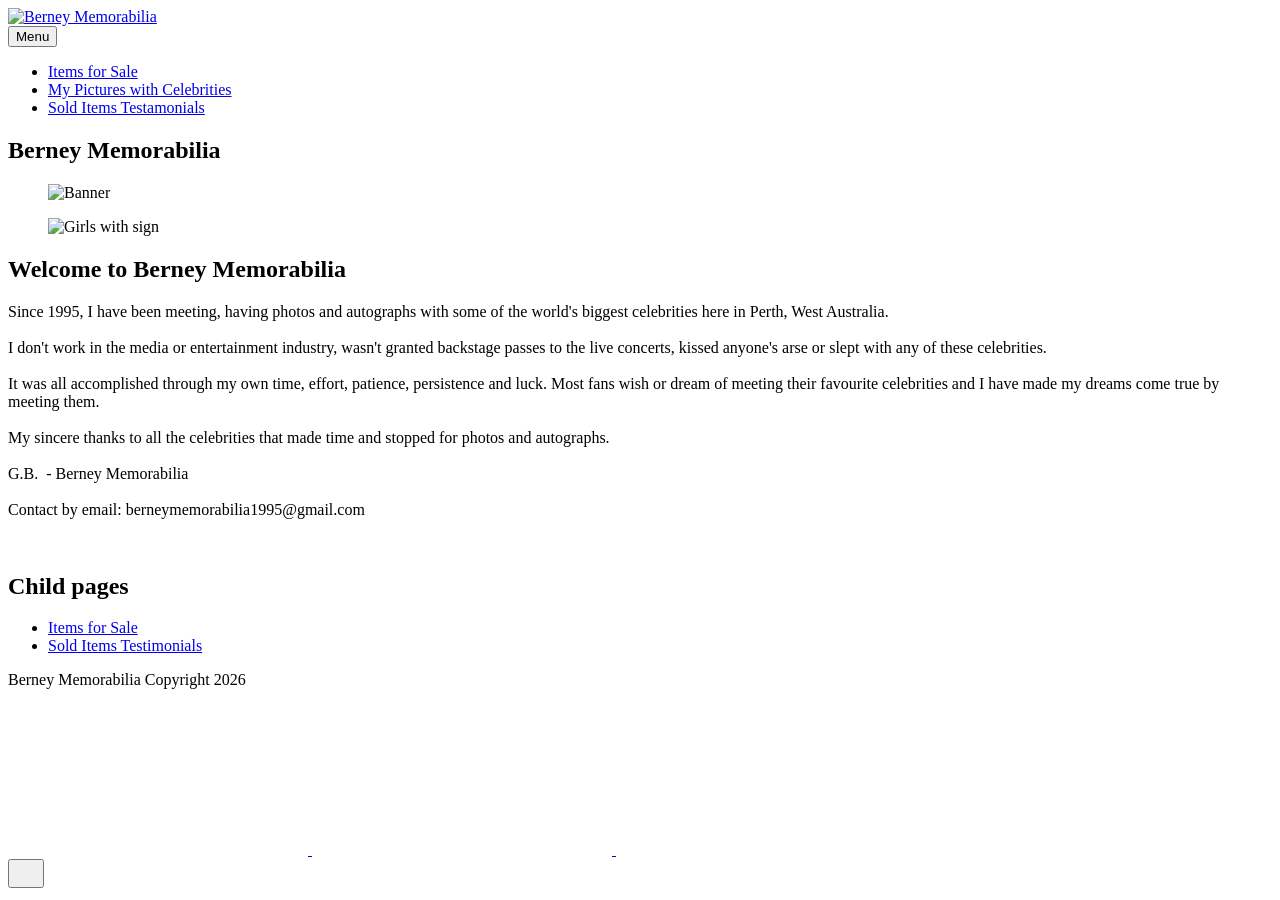
==== commit 9ab90469: "Updated from Publii" ====
--- a/index.html
+++ b/index.html
@@ -1,6 +1,6 @@
 <!DOCTYPE html><html lang="en-gb"><head><meta charset="utf-8"><meta http-equiv="X-UA-Compatible" content="IE=edge"><meta name="viewport" content="width=device-width,initial-scale=1"><title>Berney Memorabilia - Berney Memorabilia</title><meta name="description" content="Welcome to Berney Memorabilia Since 1995, I have been meeting, having photos and autographs with some of the world&#x27;s biggest celebrities here in Perth, West Australia. I don&#x27;t work in the media or entertainment industry, wasn&#x27;t granted backstage passes to the live concerts, kissed anyone&#x27;s&amp;hellip;"><meta name="generator" content="Publii Open-Source CMS for Static Site"><link rel="canonical" href="https://berneymemorabilia.com/"><link rel="alternate" type="application/atom+xml" href="https://berneymemorabilia.com/feed.xml" title="Berney Memorabilia - RSS"><link rel="alternate" type="application/json" href="https://berneymemorabilia.com/feed.json" title="Berney Memorabilia - JSON"><meta property="og:title" content="Berney Memorabilia"><meta property="og:image" content="https://berneymemorabilia.com/media/website/whatsapp-image-2020-01-29-at-10-34-04-am-orig_orig.jpg"><meta property="og:image:width" content="800"><meta property="og:image:height" content="427"><meta property="og:site_name" content="Berney Memorabilia"><meta property="og:description" content="Welcome to Berney Memorabilia Since 1995, I have been meeting, having photos and autographs with some of the world&#x27;s biggest celebrities here in Perth, West Australia. I don&#x27;t work in the media or entertainment industry, wasn&#x27;t granted backstage passes to the live concerts, kissed anyone&#x27;s&amp;hellip;"><meta property="og:url" content="https://berneymemorabilia.com/"><meta property="og:type" content="article"><link rel="stylesheet" href="https://berneymemorabilia.com/assets/css/style.css?v&#x3D;8b807d4775832d01afbaf3e9980ad188"><script type="application/ld+json">{"@context":"http://schema.org","@type":"Article","mainEntityOfPage":{"@type":"WebPage","@id":"https://berneymemorabilia.com/"},"headline":"Berney Memorabilia","datePublished":"2026-09-03T17:51+08:00","dateModified":"2026-09-15T16:12+08:00","image":{"@type":"ImageObject","url":"https://berneymemorabilia.com/media/website/whatsapp-image-2020-01-29-at-10-34-04-am-orig_orig.jpg","height":427,"width":800},"description":"Welcome to Berney Memorabilia Since 1995, I have been meeting, having photos and autographs with some of the world's biggest celebrities here in Perth, West Australia. I don't work in the media or entertainment industry, wasn't granted backstage passes to the live concerts, kissed anyone's&hellip;","author":{"@type":"Person","name":"SB","url":"https://berneymemorabilia.com/authors/sb/"},"publisher":{"@type":"Organization","name":"SB","logo":{"@type":"ImageObject","url":"https://berneymemorabilia.com/media/website/whatsapp-image-2020-01-29-at-10-34-04-am-orig_orig.jpg","height":427,"width":800}}}</script><noscript><style>img[loading] {
                     opacity: 1;
-                }</style></noscript></head><body class="page-template"><header class="top js-header"><a class="logo" href="https://berneymemorabilia.com/"><img src="https://berneymemorabilia.com/media/website/whatsapp-image-2020-01-29-at-10-34-04-am-orig_orig.jpg" alt="Berney Memorabilia" width="800" height="427"></a><nav class="navbar js-navbar"><button class="navbar__toggle js-toggle" aria-label="Menu" aria-haspopup="true" aria-expanded="false"><span class="navbar__toggle-box"><span class="navbar__toggle-inner">Menu</span></span></button><ul class="navbar__menu"><li><a href="https://berneymemorabilia.com/items-for-sale-2.html" title="Items for Sale" target="_self">Items for Sale</a></li><li><a href="https://berneymemorabilia.com/my-pictures-with-celebrities.html" target="_self">My Pictures with Celebrities</a></li><li><a href="https://berneymemorabilia.com/sold-items-testimonials.html" target="_self">Sold Items Testamonials</a></li></ul></nav></header><main class="page"><article class="content"><div class="hero hero--noimage"><header class="hero__content"><div class="wrapper"><h1>Berney Memorabilia</h1></div></header></div><div class="entry-wrapper content__entry"><figure class="post__image"><img loading="lazy" src="https://berneymemorabilia.com/media/posts/3//whatsapp-image-2020-01-29-at-10-34-04-am-orig_orig-2.jpg" alt="Banner" width="800" height="427" sizes="(max-width: 1920px) 100vw, 1920px" srcset="https://berneymemorabilia.com/media/posts/3//responsive/whatsapp-image-2020-01-29-at-10-34-04-am-orig_orig-2-xs.jpg 640w, https://berneymemorabilia.com/media/posts/3//responsive/whatsapp-image-2020-01-29-at-10-34-04-am-orig_orig-2-sm.jpg 768w, https://berneymemorabilia.com/media/posts/3//responsive/whatsapp-image-2020-01-29-at-10-34-04-am-orig_orig-2-md.jpg 1024w, https://berneymemorabilia.com/media/posts/3//responsive/whatsapp-image-2020-01-29-at-10-34-04-am-orig_orig-2-lg.jpg 1366w, https://berneymemorabilia.com/media/posts/3//responsive/whatsapp-image-2020-01-29-at-10-34-04-am-orig_orig-2-xl.jpg 1600w, https://berneymemorabilia.com/media/posts/3//responsive/whatsapp-image-2020-01-29-at-10-34-04-am-orig_orig-2-2xl.jpg 1920w"></figure><figure class="post__image"><img loading="lazy" src="https://berneymemorabilia.com/media/posts/3//photo-298-19-7-59-1.jpg" alt="Girls with sign" width="800" height="616" sizes="(max-width: 1920px) 100vw, 1920px" srcset="https://berneymemorabilia.com/media/posts/3//responsive/photo-298-19-7-59-1-xs.jpg 640w, https://berneymemorabilia.com/media/posts/3//responsive/photo-298-19-7-59-1-sm.jpg 768w, https://berneymemorabilia.com/media/posts/3//responsive/photo-298-19-7-59-1-md.jpg 1024w, https://berneymemorabilia.com/media/posts/3//responsive/photo-298-19-7-59-1-lg.jpg 1366w, https://berneymemorabilia.com/media/posts/3//responsive/photo-298-19-7-59-1-xl.jpg 1600w, https://berneymemorabilia.com/media/posts/3//responsive/photo-298-19-7-59-1-2xl.jpg 1920w"></figure><h2 class="wsite-content-title">Welcome to Berney Memorabilia</h2><div class="paragraph">Since 1995, I have been meeting, having photos and autographs with some of the world's biggest celebrities here in Perth, West Australia.<br><br>I don't work in the media or entertainment industry, wasn't granted backstage passes to the live concerts, kissed anyone's arse or slept with any of these celebrities.<br><br>It was all accomplished through my own time, effort, patience, persistence and luck. Most fans wish or dream of meeting their favourite celebrities and I have made my dreams come true by meeting them.<br><br>My sincere thanks to all the celebrities that made time and stopped for photos and autographs.<br><br>G.B.  - Berney Memorabilia<br><br>Contact by email: berneymemorabilia1995@gmail.com</div><p> </p></div></article><div class="subpages"><div class="entry-wrapper"><h2 class="h6 subpages__title">Child pages</h2><ul class="subpages__list"><li><a href="https://berneymemorabilia.com/my-pictures-with-celebrities.html">My Pictures with Celebrities</a></li><li><a href="https://berneymemorabilia.com/items-for-sale-2.html">Items for Sale</a></li><li><a href="https://berneymemorabilia.com/sold-items-testimonials.html">Sold Items Testimonials</a></li></ul></div></div></main><footer class="footer"><div class="wrapper"><div class="footer__copyright"><p><span style="font-size: inherit;">Berney Memorabilia Copyright 2026</span></p></div><div class="footer__social"><a href="https://www.facebook.com/BerneyGerard" aria-label="Facebook"><svg><use xlink:href="https://berneymemorabilia.com/assets/svg/svg-map.svg#facebook"/></svg> </a><a href="https://www.instagram.com/berneymemorabilia?utm_source&#x3D;qr&amp;stkn&#x3D;eWN3OHVvbndkMTJ2" aria-label="Instagram"><svg><use xlink:href="https://berneymemorabilia.com/assets/svg/svg-map.svg#instagram"/></svg> </a><a href="https://youtube.com/@berneymemorabilia3187?feature&#x3D;shared" aria-label="Youtube"><svg><use xlink:href="https://berneymemorabilia.com/assets/svg/svg-map.svg#youtube"/></svg></a></div><button id="backToTop" class="footer__bttop" aria-label="Back to top" title="Back to top"><svg width="20" height="20"><use xlink:href="https://berneymemorabilia.com/assets/svg/svg-map.svg#toparrow"/></svg></button></div></footer><script defer="defer" src="https://berneymemorabilia.com/assets/js/scripts.min.js?v&#x3D;dafec4f87fead6718cb125f0b0fc8441"></script><script>window.publiiThemeMenuConfig={mobileMenuMode:'sidebar',animationSpeed:300,submenuWidth: 'auto',doubleClickTime:500,mobileMenuExpandableSubmenus:true,relatedContainerForOverlayMenuSelector:'.top'};</script><script>var images = document.querySelectorAll('img[loading]');
+                }</style></noscript></head><body class="page-template"><header class="top js-header"><a class="logo" href="https://berneymemorabilia.com/"><img src="https://berneymemorabilia.com/media/website/whatsapp-image-2020-01-29-at-10-34-04-am-orig_orig.jpg" alt="Berney Memorabilia" width="800" height="427"></a><nav class="navbar js-navbar"><button class="navbar__toggle js-toggle" aria-label="Menu" aria-haspopup="true" aria-expanded="false"><span class="navbar__toggle-box"><span class="navbar__toggle-inner">Menu</span></span></button><ul class="navbar__menu"><li><a href="https://berneymemorabilia.com/items-for-sale-2.html" title="Items for Sale" target="_self">Items for Sale</a></li><li><a href="https://berneymemorabilia.com/my-pictures-with-celebrities.html" target="_self">My Pictures with Celebrities</a></li><li><a href="https://berneymemorabilia.com/sold-items-testimonials.html" target="_self">Sold Items Testamonials</a></li></ul></nav></header><main class="page"><article class="content"><div class="hero hero--noimage"><header class="hero__content"><div class="wrapper"><h1>Berney Memorabilia</h1></div></header></div><div class="entry-wrapper content__entry"><figure class="post__image"><img loading="lazy" src="https://berneymemorabilia.com/media/posts/3//whatsapp-image-2020-01-29-at-10-34-04-am-orig_orig-2.jpg" alt="Banner" width="800" height="427" sizes="(max-width: 1920px) 100vw, 1920px" srcset="https://berneymemorabilia.com/media/posts/3//responsive/whatsapp-image-2020-01-29-at-10-34-04-am-orig_orig-2-xs.jpg 640w, https://berneymemorabilia.com/media/posts/3//responsive/whatsapp-image-2020-01-29-at-10-34-04-am-orig_orig-2-sm.jpg 768w, https://berneymemorabilia.com/media/posts/3//responsive/whatsapp-image-2020-01-29-at-10-34-04-am-orig_orig-2-md.jpg 1024w, https://berneymemorabilia.com/media/posts/3//responsive/whatsapp-image-2020-01-29-at-10-34-04-am-orig_orig-2-lg.jpg 1366w, https://berneymemorabilia.com/media/posts/3//responsive/whatsapp-image-2020-01-29-at-10-34-04-am-orig_orig-2-xl.jpg 1600w, https://berneymemorabilia.com/media/posts/3//responsive/whatsapp-image-2020-01-29-at-10-34-04-am-orig_orig-2-2xl.jpg 1920w"></figure><figure class="post__image"><img loading="lazy" src="https://berneymemorabilia.com/media/posts/3//photo-298-19-7-59-1.jpg" alt="Girls with sign" width="800" height="616" sizes="(max-width: 1920px) 100vw, 1920px" srcset="https://berneymemorabilia.com/media/posts/3//responsive/photo-298-19-7-59-1-xs.jpg 640w, https://berneymemorabilia.com/media/posts/3//responsive/photo-298-19-7-59-1-sm.jpg 768w, https://berneymemorabilia.com/media/posts/3//responsive/photo-298-19-7-59-1-md.jpg 1024w, https://berneymemorabilia.com/media/posts/3//responsive/photo-298-19-7-59-1-lg.jpg 1366w, https://berneymemorabilia.com/media/posts/3//responsive/photo-298-19-7-59-1-xl.jpg 1600w, https://berneymemorabilia.com/media/posts/3//responsive/photo-298-19-7-59-1-2xl.jpg 1920w"></figure><h2 class="wsite-content-title">Welcome to Berney Memorabilia</h2><div class="paragraph">Since 1995, I have been meeting, having photos and autographs with some of the world's biggest celebrities here in Perth, West Australia.<br><br>I don't work in the media or entertainment industry, wasn't granted backstage passes to the live concerts, kissed anyone's arse or slept with any of these celebrities.<br><br>It was all accomplished through my own time, effort, patience, persistence and luck. Most fans wish or dream of meeting their favourite celebrities and I have made my dreams come true by meeting them.<br><br>My sincere thanks to all the celebrities that made time and stopped for photos and autographs.<br><br>G.B.  - Berney Memorabilia<br><br>Contact by email: berneymemorabilia1995@gmail.com</div><p> </p></div></article><div class="subpages"><div class="entry-wrapper"><h2 class="h6 subpages__title">Child pages</h2><ul class="subpages__list"><li><a href="https://berneymemorabilia.com/items-for-sale-2.html">Items for Sale</a></li><li><a href="https://berneymemorabilia.com/sold-items-testimonials.html">Sold Items Testimonials</a></li></ul></div></div></main><footer class="footer"><div class="wrapper"><div class="footer__copyright"><p><span style="font-size: inherit;">Berney Memorabilia Copyright 2026</span></p></div><div class="footer__social"><a href="https://www.facebook.com/BerneyGerard" aria-label="Facebook"><svg><use xlink:href="https://berneymemorabilia.com/assets/svg/svg-map.svg#facebook"/></svg> </a><a href="https://www.instagram.com/berneymemorabilia?utm_source&#x3D;qr&amp;stkn&#x3D;eWN3OHVvbndkMTJ2" aria-label="Instagram"><svg><use xlink:href="https://berneymemorabilia.com/assets/svg/svg-map.svg#instagram"/></svg> </a><a href="https://youtube.com/@berneymemorabilia3187?feature&#x3D;shared" aria-label="Youtube"><svg><use xlink:href="https://berneymemorabilia.com/assets/svg/svg-map.svg#youtube"/></svg></a></div><button id="backToTop" class="footer__bttop" aria-label="Back to top" title="Back to top"><svg width="20" height="20"><use xlink:href="https://berneymemorabilia.com/assets/svg/svg-map.svg#toparrow"/></svg></button></div></footer><script defer="defer" src="https://berneymemorabilia.com/assets/js/scripts.min.js?v&#x3D;dafec4f87fead6718cb125f0b0fc8441"></script><script>window.publiiThemeMenuConfig={mobileMenuMode:'sidebar',animationSpeed:300,submenuWidth: 'auto',doubleClickTime:500,mobileMenuExpandableSubmenus:true,relatedContainerForOverlayMenuSelector:'.top'};</script><script>var images = document.querySelectorAll('img[loading]');
         for (var i = 0; i < images.length; i++) {
             if (images[i].complete) {
                 images[i].classList.add('is-loaded');
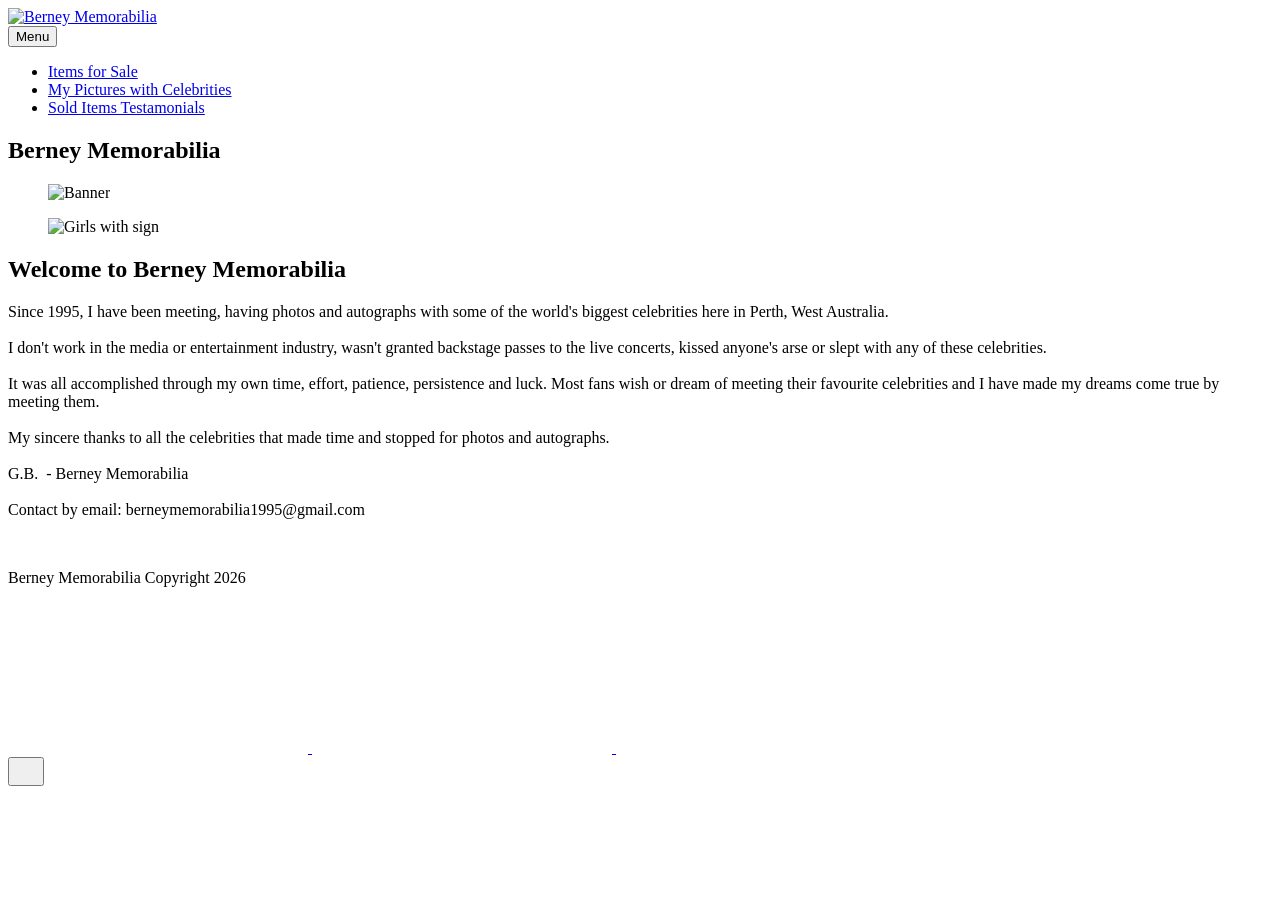
==== commit 6df5ae8a: "Updated from Publii" ====
--- a/index.html
+++ b/index.html
@@ -1,6 +1,6 @@
-<!DOCTYPE html><html lang="en-gb"><head><meta charset="utf-8"><meta http-equiv="X-UA-Compatible" content="IE=edge"><meta name="viewport" content="width=device-width,initial-scale=1"><title>Berney Memorabilia - Berney Memorabilia</title><meta name="description" content="Welcome to Berney Memorabilia Since 1995, I have been meeting, having photos and autographs with some of the world&#x27;s biggest celebrities here in Perth, West Australia. I don&#x27;t work in the media or entertainment industry, wasn&#x27;t granted backstage passes to the live concerts, kissed anyone&#x27;s&amp;hellip;"><meta name="generator" content="Publii Open-Source CMS for Static Site"><link rel="canonical" href="https://berneymemorabilia.com/"><link rel="alternate" type="application/atom+xml" href="https://berneymemorabilia.com/feed.xml" title="Berney Memorabilia - RSS"><link rel="alternate" type="application/json" href="https://berneymemorabilia.com/feed.json" title="Berney Memorabilia - JSON"><meta property="og:title" content="Berney Memorabilia"><meta property="og:image" content="https://berneymemorabilia.com/media/website/whatsapp-image-2020-01-29-at-10-34-04-am-orig_orig.jpg"><meta property="og:image:width" content="800"><meta property="og:image:height" content="427"><meta property="og:site_name" content="Berney Memorabilia"><meta property="og:description" content="Welcome to Berney Memorabilia Since 1995, I have been meeting, having photos and autographs with some of the world&#x27;s biggest celebrities here in Perth, West Australia. I don&#x27;t work in the media or entertainment industry, wasn&#x27;t granted backstage passes to the live concerts, kissed anyone&#x27;s&amp;hellip;"><meta property="og:url" content="https://berneymemorabilia.com/"><meta property="og:type" content="article"><link rel="stylesheet" href="https://berneymemorabilia.com/assets/css/style.css?v&#x3D;8b807d4775832d01afbaf3e9980ad188"><script type="application/ld+json">{"@context":"http://schema.org","@type":"Article","mainEntityOfPage":{"@type":"WebPage","@id":"https://berneymemorabilia.com/"},"headline":"Berney Memorabilia","datePublished":"2026-09-03T17:51+08:00","dateModified":"2026-09-15T16:12+08:00","image":{"@type":"ImageObject","url":"https://berneymemorabilia.com/media/website/whatsapp-image-2020-01-29-at-10-34-04-am-orig_orig.jpg","height":427,"width":800},"description":"Welcome to Berney Memorabilia Since 1995, I have been meeting, having photos and autographs with some of the world's biggest celebrities here in Perth, West Australia. I don't work in the media or entertainment industry, wasn't granted backstage passes to the live concerts, kissed anyone's&hellip;","author":{"@type":"Person","name":"SB","url":"https://berneymemorabilia.com/authors/sb/"},"publisher":{"@type":"Organization","name":"SB","logo":{"@type":"ImageObject","url":"https://berneymemorabilia.com/media/website/whatsapp-image-2020-01-29-at-10-34-04-am-orig_orig.jpg","height":427,"width":800}}}</script><noscript><style>img[loading] {
+<!DOCTYPE html><html lang="en-gb"><head><meta charset="utf-8"><meta http-equiv="X-UA-Compatible" content="IE=edge"><meta name="viewport" content="width=device-width,initial-scale=1"><title>Berney Memorabilia - Berney Memorabilia</title><meta name="description" content="Welcome to Berney Memorabilia Since 1995, I have been meeting, having photos and autographs with some of the world&#x27;s biggest celebrities here in Perth, West Australia. I don&#x27;t work in the media or entertainment industry, wasn&#x27;t granted backstage passes to the live concerts, kissed anyone&#x27;s&amp;hellip;"><meta name="generator" content="Publii Open-Source CMS for Static Site"><link rel="canonical" href="https://berneymemorabilia.com/"><link rel="alternate" type="application/atom+xml" href="https://berneymemorabilia.com/feed.xml" title="Berney Memorabilia - RSS"><link rel="alternate" type="application/json" href="https://berneymemorabilia.com/feed.json" title="Berney Memorabilia - JSON"><meta property="og:title" content="Berney Memorabilia"><meta property="og:image" content="https://berneymemorabilia.com/media/website/whatsapp-image-2020-01-29-at-10-34-04-am-orig_orig.jpg"><meta property="og:image:width" content="800"><meta property="og:image:height" content="427"><meta property="og:site_name" content="Berney Memorabilia"><meta property="og:description" content="Welcome to Berney Memorabilia Since 1995, I have been meeting, having photos and autographs with some of the world&#x27;s biggest celebrities here in Perth, West Australia. I don&#x27;t work in the media or entertainment industry, wasn&#x27;t granted backstage passes to the live concerts, kissed anyone&#x27;s&amp;hellip;"><meta property="og:url" content="https://berneymemorabilia.com/"><meta property="og:type" content="article"><link rel="stylesheet" href="https://berneymemorabilia.com/assets/css/style.css?v&#x3D;8b807d4775832d01afbaf3e9980ad188"><script type="application/ld+json">{"@context":"http://schema.org","@type":"Article","mainEntityOfPage":{"@type":"WebPage","@id":"https://berneymemorabilia.com/"},"headline":"Berney Memorabilia","datePublished":"2026-09-03T17:51+08:00","dateModified":"2026-09-15T18:50+08:00","image":{"@type":"ImageObject","url":"https://berneymemorabilia.com/media/website/whatsapp-image-2020-01-29-at-10-34-04-am-orig_orig.jpg","height":427,"width":800},"description":"Welcome to Berney Memorabilia Since 1995, I have been meeting, having photos and autographs with some of the world's biggest celebrities here in Perth, West Australia. I don't work in the media or entertainment industry, wasn't granted backstage passes to the live concerts, kissed anyone's&hellip;","author":{"@type":"Person","name":"SB","url":"https://berneymemorabilia.com/authors/sb/"},"publisher":{"@type":"Organization","name":"SB","logo":{"@type":"ImageObject","url":"https://berneymemorabilia.com/media/website/whatsapp-image-2020-01-29-at-10-34-04-am-orig_orig.jpg","height":427,"width":800}}}</script><noscript><style>img[loading] {
                     opacity: 1;
-                }</style></noscript></head><body class="page-template"><header class="top js-header"><a class="logo" href="https://berneymemorabilia.com/"><img src="https://berneymemorabilia.com/media/website/whatsapp-image-2020-01-29-at-10-34-04-am-orig_orig.jpg" alt="Berney Memorabilia" width="800" height="427"></a><nav class="navbar js-navbar"><button class="navbar__toggle js-toggle" aria-label="Menu" aria-haspopup="true" aria-expanded="false"><span class="navbar__toggle-box"><span class="navbar__toggle-inner">Menu</span></span></button><ul class="navbar__menu"><li><a href="https://berneymemorabilia.com/items-for-sale-2.html" title="Items for Sale" target="_self">Items for Sale</a></li><li><a href="https://berneymemorabilia.com/my-pictures-with-celebrities.html" target="_self">My Pictures with Celebrities</a></li><li><a href="https://berneymemorabilia.com/sold-items-testimonials.html" target="_self">Sold Items Testamonials</a></li></ul></nav></header><main class="page"><article class="content"><div class="hero hero--noimage"><header class="hero__content"><div class="wrapper"><h1>Berney Memorabilia</h1></div></header></div><div class="entry-wrapper content__entry"><figure class="post__image"><img loading="lazy" src="https://berneymemorabilia.com/media/posts/3//whatsapp-image-2020-01-29-at-10-34-04-am-orig_orig-2.jpg" alt="Banner" width="800" height="427" sizes="(max-width: 1920px) 100vw, 1920px" srcset="https://berneymemorabilia.com/media/posts/3//responsive/whatsapp-image-2020-01-29-at-10-34-04-am-orig_orig-2-xs.jpg 640w, https://berneymemorabilia.com/media/posts/3//responsive/whatsapp-image-2020-01-29-at-10-34-04-am-orig_orig-2-sm.jpg 768w, https://berneymemorabilia.com/media/posts/3//responsive/whatsapp-image-2020-01-29-at-10-34-04-am-orig_orig-2-md.jpg 1024w, https://berneymemorabilia.com/media/posts/3//responsive/whatsapp-image-2020-01-29-at-10-34-04-am-orig_orig-2-lg.jpg 1366w, https://berneymemorabilia.com/media/posts/3//responsive/whatsapp-image-2020-01-29-at-10-34-04-am-orig_orig-2-xl.jpg 1600w, https://berneymemorabilia.com/media/posts/3//responsive/whatsapp-image-2020-01-29-at-10-34-04-am-orig_orig-2-2xl.jpg 1920w"></figure><figure class="post__image"><img loading="lazy" src="https://berneymemorabilia.com/media/posts/3//photo-298-19-7-59-1.jpg" alt="Girls with sign" width="800" height="616" sizes="(max-width: 1920px) 100vw, 1920px" srcset="https://berneymemorabilia.com/media/posts/3//responsive/photo-298-19-7-59-1-xs.jpg 640w, https://berneymemorabilia.com/media/posts/3//responsive/photo-298-19-7-59-1-sm.jpg 768w, https://berneymemorabilia.com/media/posts/3//responsive/photo-298-19-7-59-1-md.jpg 1024w, https://berneymemorabilia.com/media/posts/3//responsive/photo-298-19-7-59-1-lg.jpg 1366w, https://berneymemorabilia.com/media/posts/3//responsive/photo-298-19-7-59-1-xl.jpg 1600w, https://berneymemorabilia.com/media/posts/3//responsive/photo-298-19-7-59-1-2xl.jpg 1920w"></figure><h2 class="wsite-content-title">Welcome to Berney Memorabilia</h2><div class="paragraph">Since 1995, I have been meeting, having photos and autographs with some of the world's biggest celebrities here in Perth, West Australia.<br><br>I don't work in the media or entertainment industry, wasn't granted backstage passes to the live concerts, kissed anyone's arse or slept with any of these celebrities.<br><br>It was all accomplished through my own time, effort, patience, persistence and luck. Most fans wish or dream of meeting their favourite celebrities and I have made my dreams come true by meeting them.<br><br>My sincere thanks to all the celebrities that made time and stopped for photos and autographs.<br><br>G.B.  - Berney Memorabilia<br><br>Contact by email: berneymemorabilia1995@gmail.com</div><p> </p></div></article><div class="subpages"><div class="entry-wrapper"><h2 class="h6 subpages__title">Child pages</h2><ul class="subpages__list"><li><a href="https://berneymemorabilia.com/items-for-sale-2.html">Items for Sale</a></li><li><a href="https://berneymemorabilia.com/sold-items-testimonials.html">Sold Items Testimonials</a></li></ul></div></div></main><footer class="footer"><div class="wrapper"><div class="footer__copyright"><p><span style="font-size: inherit;">Berney Memorabilia Copyright 2026</span></p></div><div class="footer__social"><a href="https://www.facebook.com/BerneyGerard" aria-label="Facebook"><svg><use xlink:href="https://berneymemorabilia.com/assets/svg/svg-map.svg#facebook"/></svg> </a><a href="https://www.instagram.com/berneymemorabilia?utm_source&#x3D;qr&amp;stkn&#x3D;eWN3OHVvbndkMTJ2" aria-label="Instagram"><svg><use xlink:href="https://berneymemorabilia.com/assets/svg/svg-map.svg#instagram"/></svg> </a><a href="https://youtube.com/@berneymemorabilia3187?feature&#x3D;shared" aria-label="Youtube"><svg><use xlink:href="https://berneymemorabilia.com/assets/svg/svg-map.svg#youtube"/></svg></a></div><button id="backToTop" class="footer__bttop" aria-label="Back to top" title="Back to top"><svg width="20" height="20"><use xlink:href="https://berneymemorabilia.com/assets/svg/svg-map.svg#toparrow"/></svg></button></div></footer><script defer="defer" src="https://berneymemorabilia.com/assets/js/scripts.min.js?v&#x3D;dafec4f87fead6718cb125f0b0fc8441"></script><script>window.publiiThemeMenuConfig={mobileMenuMode:'sidebar',animationSpeed:300,submenuWidth: 'auto',doubleClickTime:500,mobileMenuExpandableSubmenus:true,relatedContainerForOverlayMenuSelector:'.top'};</script><script>var images = document.querySelectorAll('img[loading]');
+                }</style></noscript></head><body class="page-template"><header class="top js-header"><a class="logo" href="https://berneymemorabilia.com/"><img src="https://berneymemorabilia.com/media/website/whatsapp-image-2020-01-29-at-10-34-04-am-orig_orig.jpg" alt="Berney Memorabilia" width="800" height="427"></a><nav class="navbar js-navbar"><button class="navbar__toggle js-toggle" aria-label="Menu" aria-haspopup="true" aria-expanded="false"><span class="navbar__toggle-box"><span class="navbar__toggle-inner">Menu</span></span></button><ul class="navbar__menu"><li><a href="https://berneymemorabilia.com/items-for-sale-2.html" title="Items for Sale" target="_self">Items for Sale</a></li><li><a href="https://berneymemorabilia.com/my-pictures-with-celebrities.html" target="_self">My Pictures with Celebrities</a></li><li><a href="https://berneymemorabilia.com/sold-items-testimonials.html" target="_self">Sold Items Testamonials</a></li></ul></nav></header><main class="page"><article class="content"><div class="hero hero--noimage"><header class="hero__content"><div class="wrapper"><h1>Berney Memorabilia</h1></div></header></div><div class="entry-wrapper content__entry"><figure class="post__image"><img loading="lazy" src="https://berneymemorabilia.com/media/posts/3//whatsapp-image-2020-01-29-at-10-34-04-am-orig_orig-2.jpg" alt="Banner" width="800" height="427" sizes="(max-width: 1920px) 100vw, 1920px" srcset="https://berneymemorabilia.com/media/posts/3//responsive/whatsapp-image-2020-01-29-at-10-34-04-am-orig_orig-2-xs.jpg 640w, https://berneymemorabilia.com/media/posts/3//responsive/whatsapp-image-2020-01-29-at-10-34-04-am-orig_orig-2-sm.jpg 768w, https://berneymemorabilia.com/media/posts/3//responsive/whatsapp-image-2020-01-29-at-10-34-04-am-orig_orig-2-md.jpg 1024w, https://berneymemorabilia.com/media/posts/3//responsive/whatsapp-image-2020-01-29-at-10-34-04-am-orig_orig-2-lg.jpg 1366w, https://berneymemorabilia.com/media/posts/3//responsive/whatsapp-image-2020-01-29-at-10-34-04-am-orig_orig-2-xl.jpg 1600w, https://berneymemorabilia.com/media/posts/3//responsive/whatsapp-image-2020-01-29-at-10-34-04-am-orig_orig-2-2xl.jpg 1920w"></figure><figure class="post__image"><img loading="lazy" src="https://berneymemorabilia.com/media/posts/3//photo-298-19-7-59-1.jpg" alt="Girls with sign" width="800" height="616" sizes="(max-width: 1920px) 100vw, 1920px" srcset="https://berneymemorabilia.com/media/posts/3//responsive/photo-298-19-7-59-1-xs.jpg 640w, https://berneymemorabilia.com/media/posts/3//responsive/photo-298-19-7-59-1-sm.jpg 768w, https://berneymemorabilia.com/media/posts/3//responsive/photo-298-19-7-59-1-md.jpg 1024w, https://berneymemorabilia.com/media/posts/3//responsive/photo-298-19-7-59-1-lg.jpg 1366w, https://berneymemorabilia.com/media/posts/3//responsive/photo-298-19-7-59-1-xl.jpg 1600w, https://berneymemorabilia.com/media/posts/3//responsive/photo-298-19-7-59-1-2xl.jpg 1920w"></figure><h2 class="wsite-content-title">Welcome to Berney Memorabilia</h2><div class="paragraph">Since 1995, I have been meeting, having photos and autographs with some of the world's biggest celebrities here in Perth, West Australia.<br><br>I don't work in the media or entertainment industry, wasn't granted backstage passes to the live concerts, kissed anyone's arse or slept with any of these celebrities.<br><br>It was all accomplished through my own time, effort, patience, persistence and luck. Most fans wish or dream of meeting their favourite celebrities and I have made my dreams come true by meeting them.<br><br>My sincere thanks to all the celebrities that made time and stopped for photos and autographs.<br><br>G.B.  - Berney Memorabilia<br><br>Contact by email: berneymemorabilia1995@gmail.com</div><p> </p></div></article></main><footer class="footer"><div class="wrapper"><div class="footer__copyright"><p><span style="font-size: inherit;">Berney Memorabilia Copyright 2026</span></p></div><div class="footer__social"><a href="https://www.facebook.com/BerneyGerard" aria-label="Facebook"><svg><use xlink:href="https://berneymemorabilia.com/assets/svg/svg-map.svg#facebook"/></svg> </a><a href="https://www.instagram.com/berneymemorabilia?utm_source&#x3D;qr&amp;stkn&#x3D;eWN3OHVvbndkMTJ2" aria-label="Instagram"><svg><use xlink:href="https://berneymemorabilia.com/assets/svg/svg-map.svg#instagram"/></svg> </a><a href="https://youtube.com/@berneymemorabilia3187?feature&#x3D;shared" aria-label="Youtube"><svg><use xlink:href="https://berneymemorabilia.com/assets/svg/svg-map.svg#youtube"/></svg></a></div><button id="backToTop" class="footer__bttop" aria-label="Back to top" title="Back to top"><svg width="20" height="20"><use xlink:href="https://berneymemorabilia.com/assets/svg/svg-map.svg#toparrow"/></svg></button></div></footer><script defer="defer" src="https://berneymemorabilia.com/assets/js/scripts.min.js?v&#x3D;dafec4f87fead6718cb125f0b0fc8441"></script><script>window.publiiThemeMenuConfig={mobileMenuMode:'sidebar',animationSpeed:300,submenuWidth: 'auto',doubleClickTime:500,mobileMenuExpandableSubmenus:true,relatedContainerForOverlayMenuSelector:'.top'};</script><script>var images = document.querySelectorAll('img[loading]');
         for (var i = 0; i < images.length; i++) {
             if (images[i].complete) {
                 images[i].classList.add('is-loaded');
